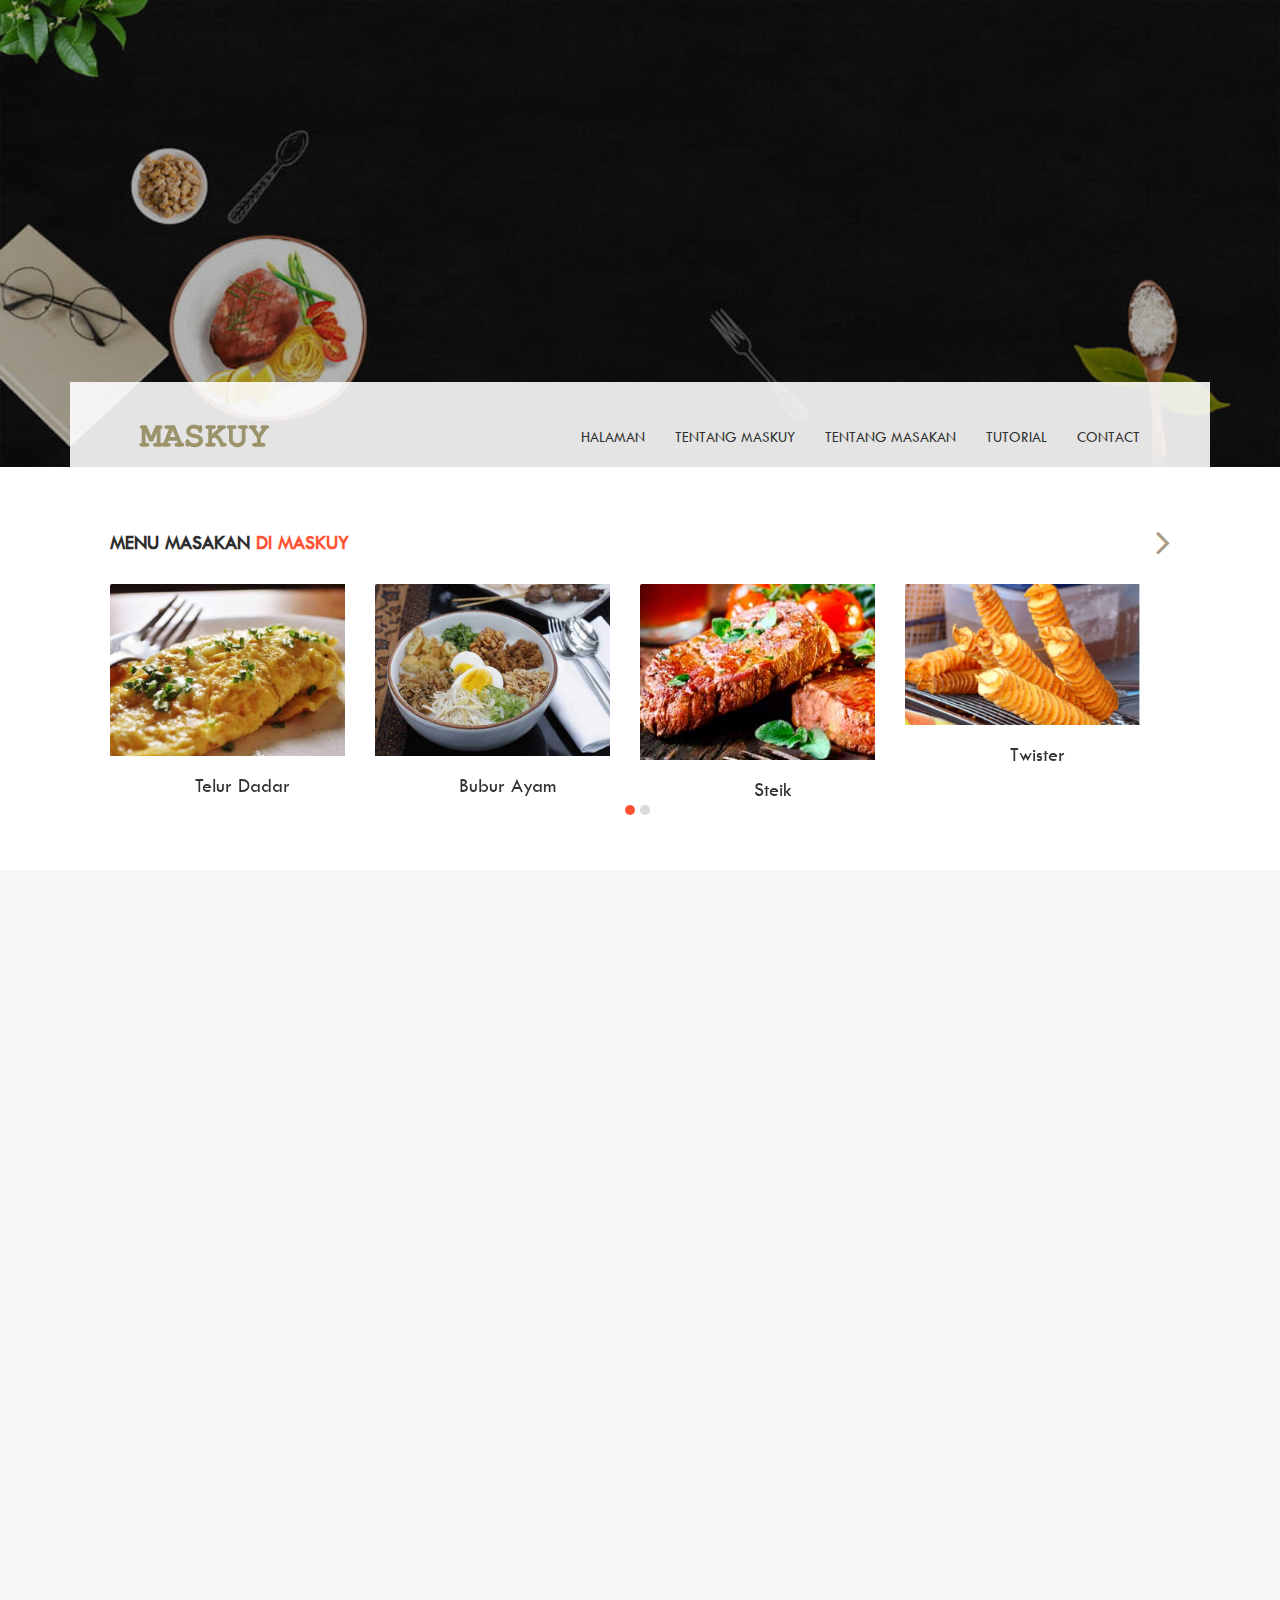
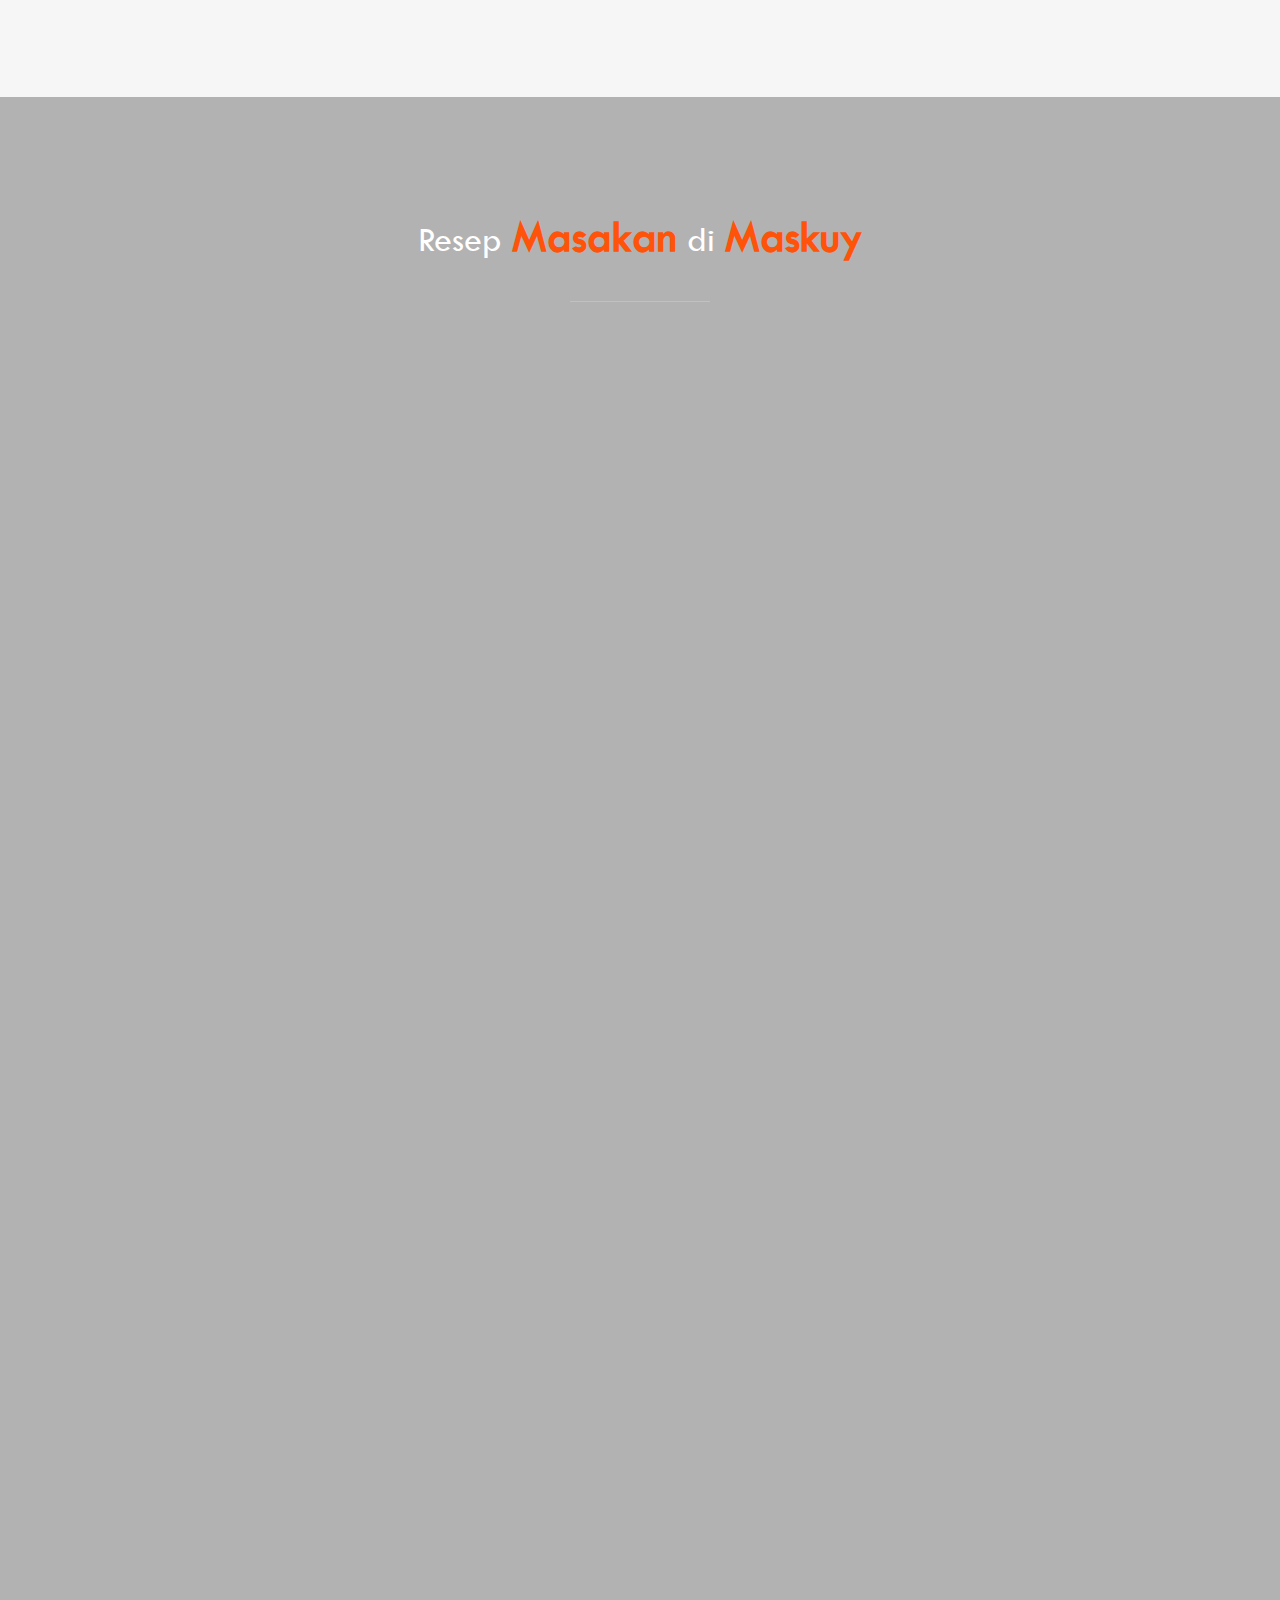
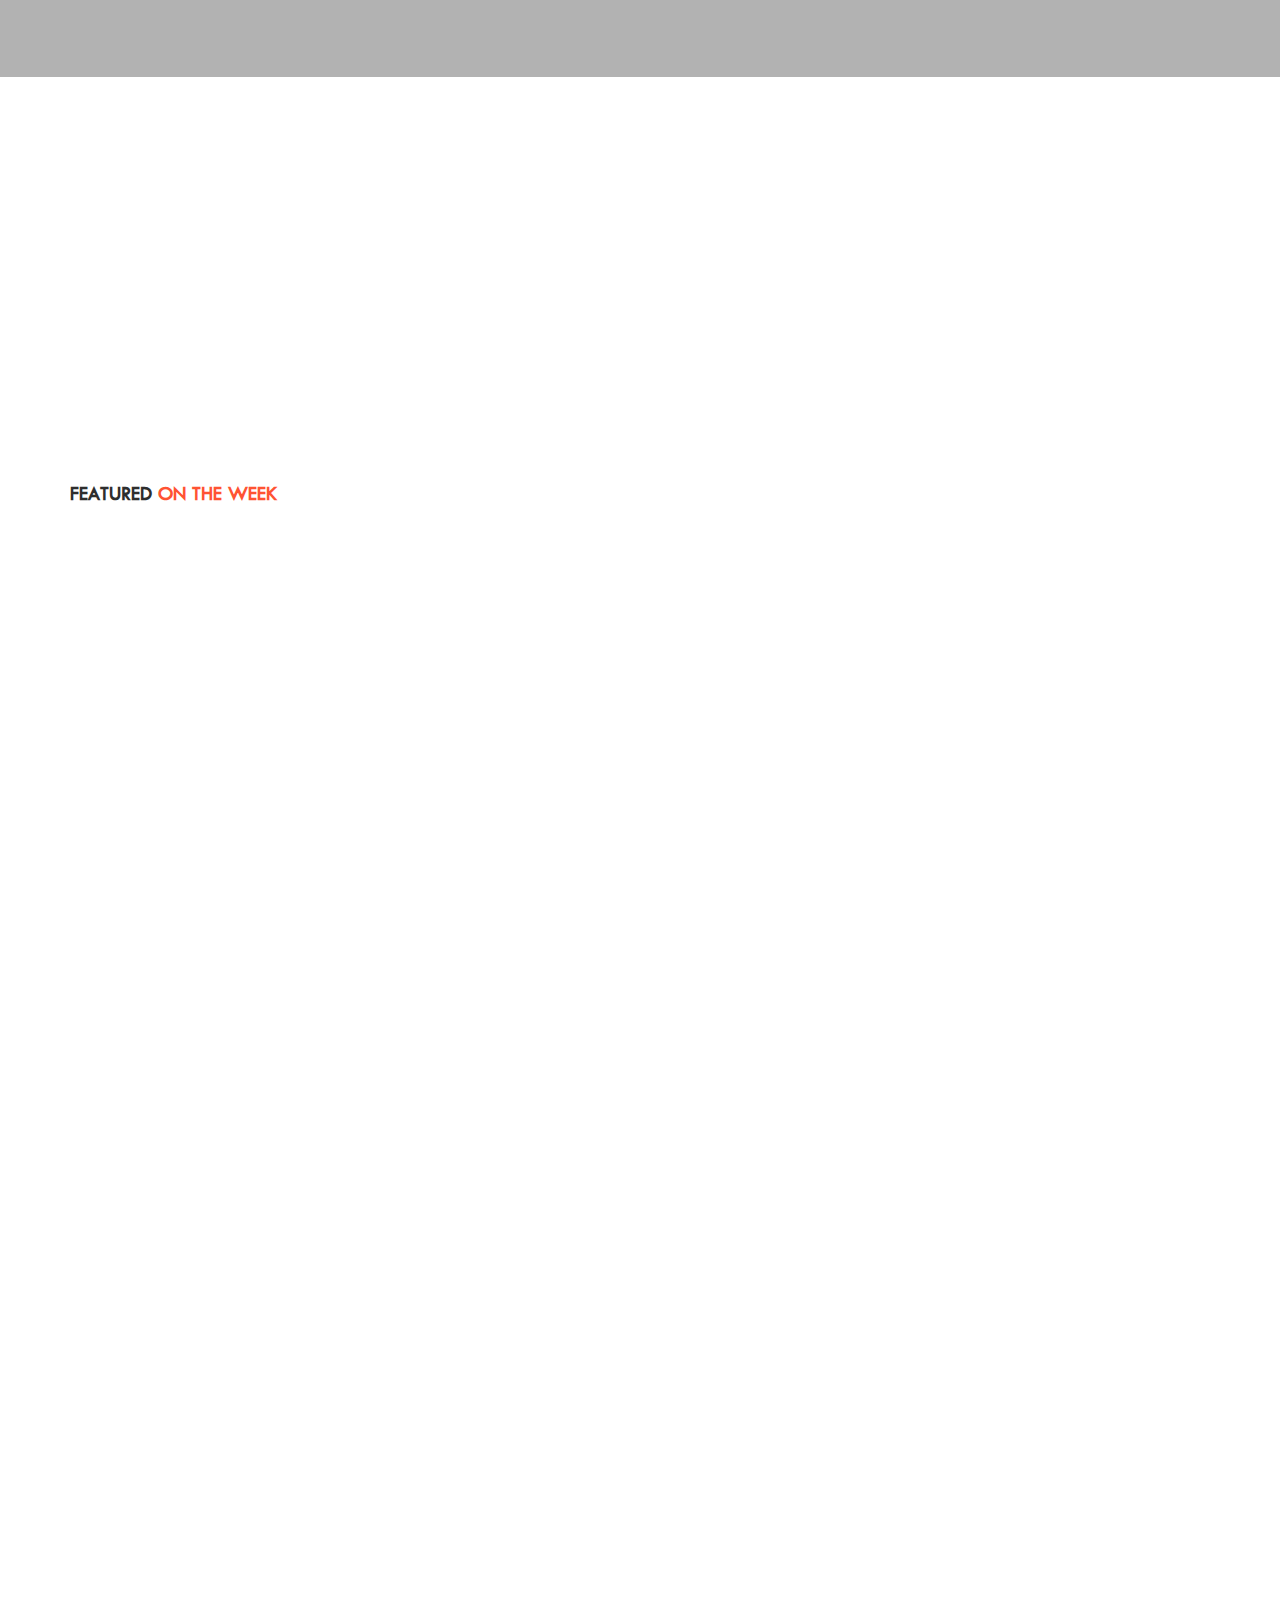
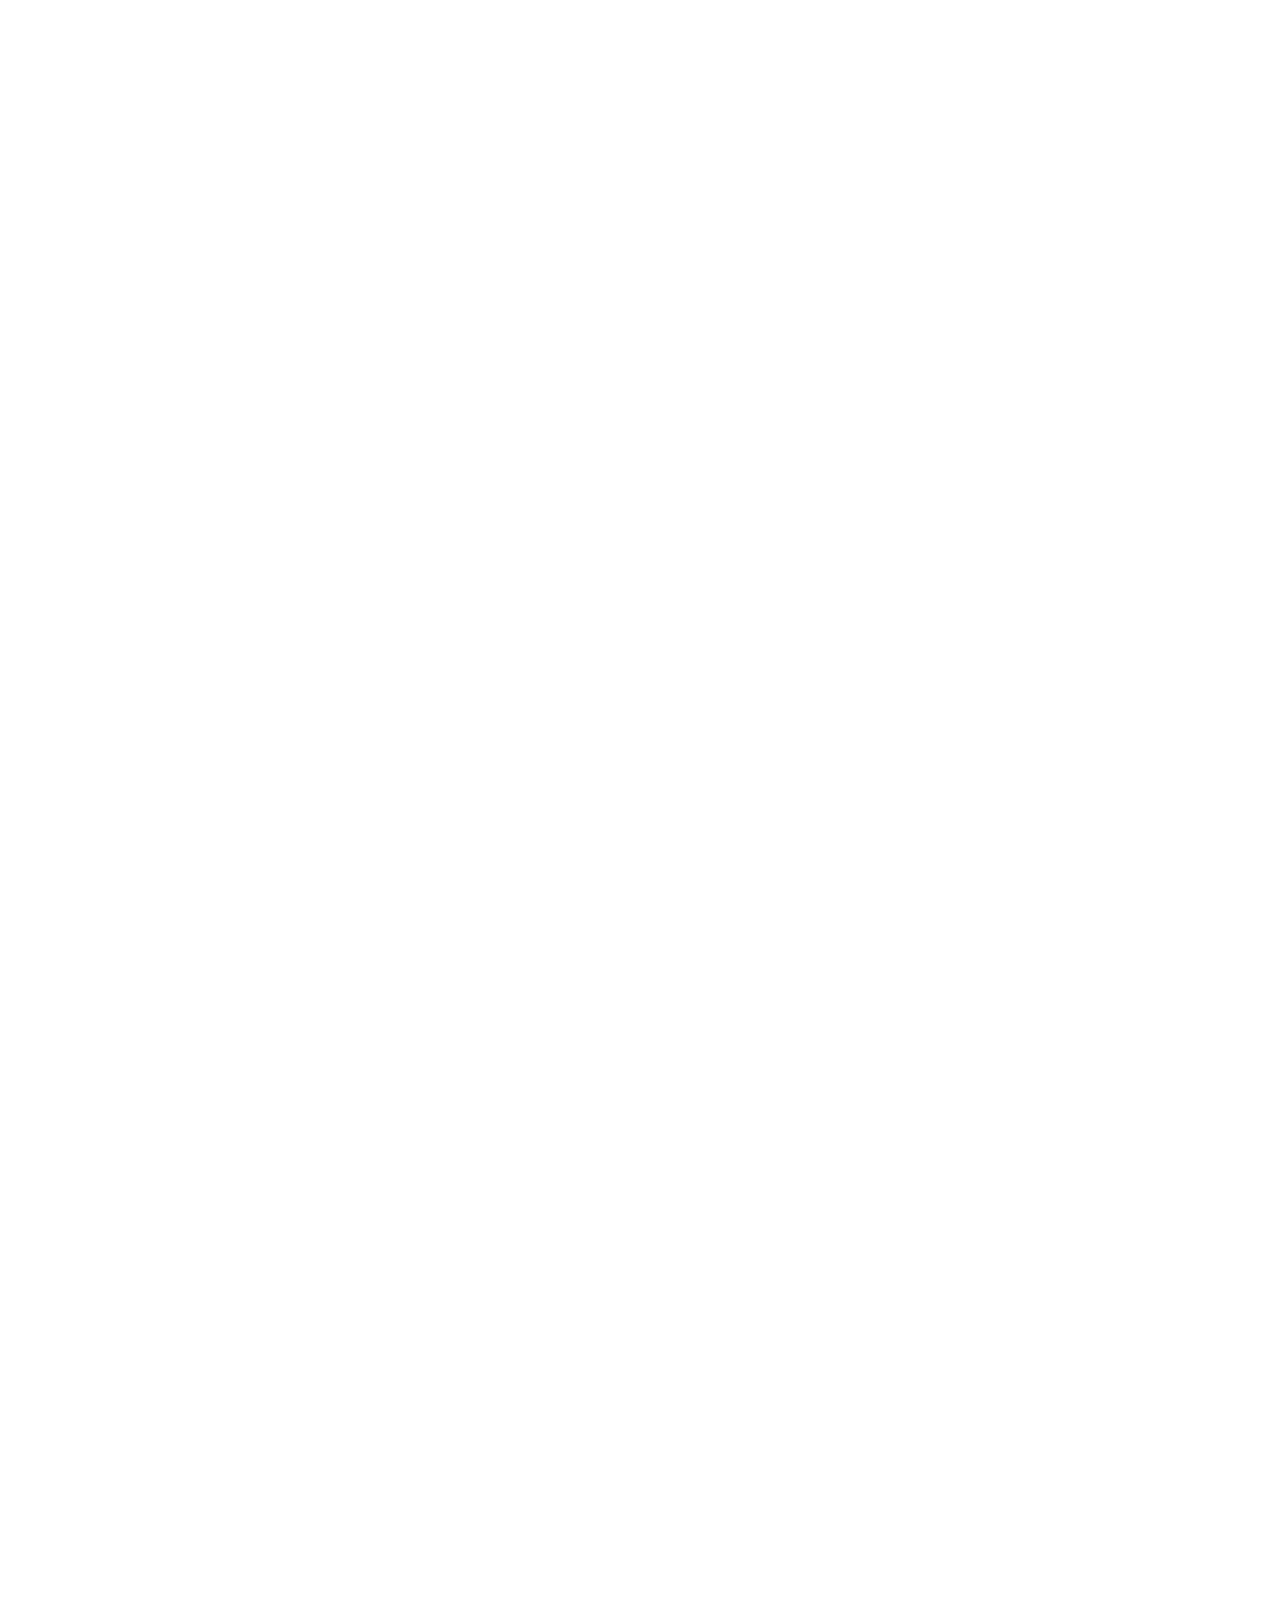
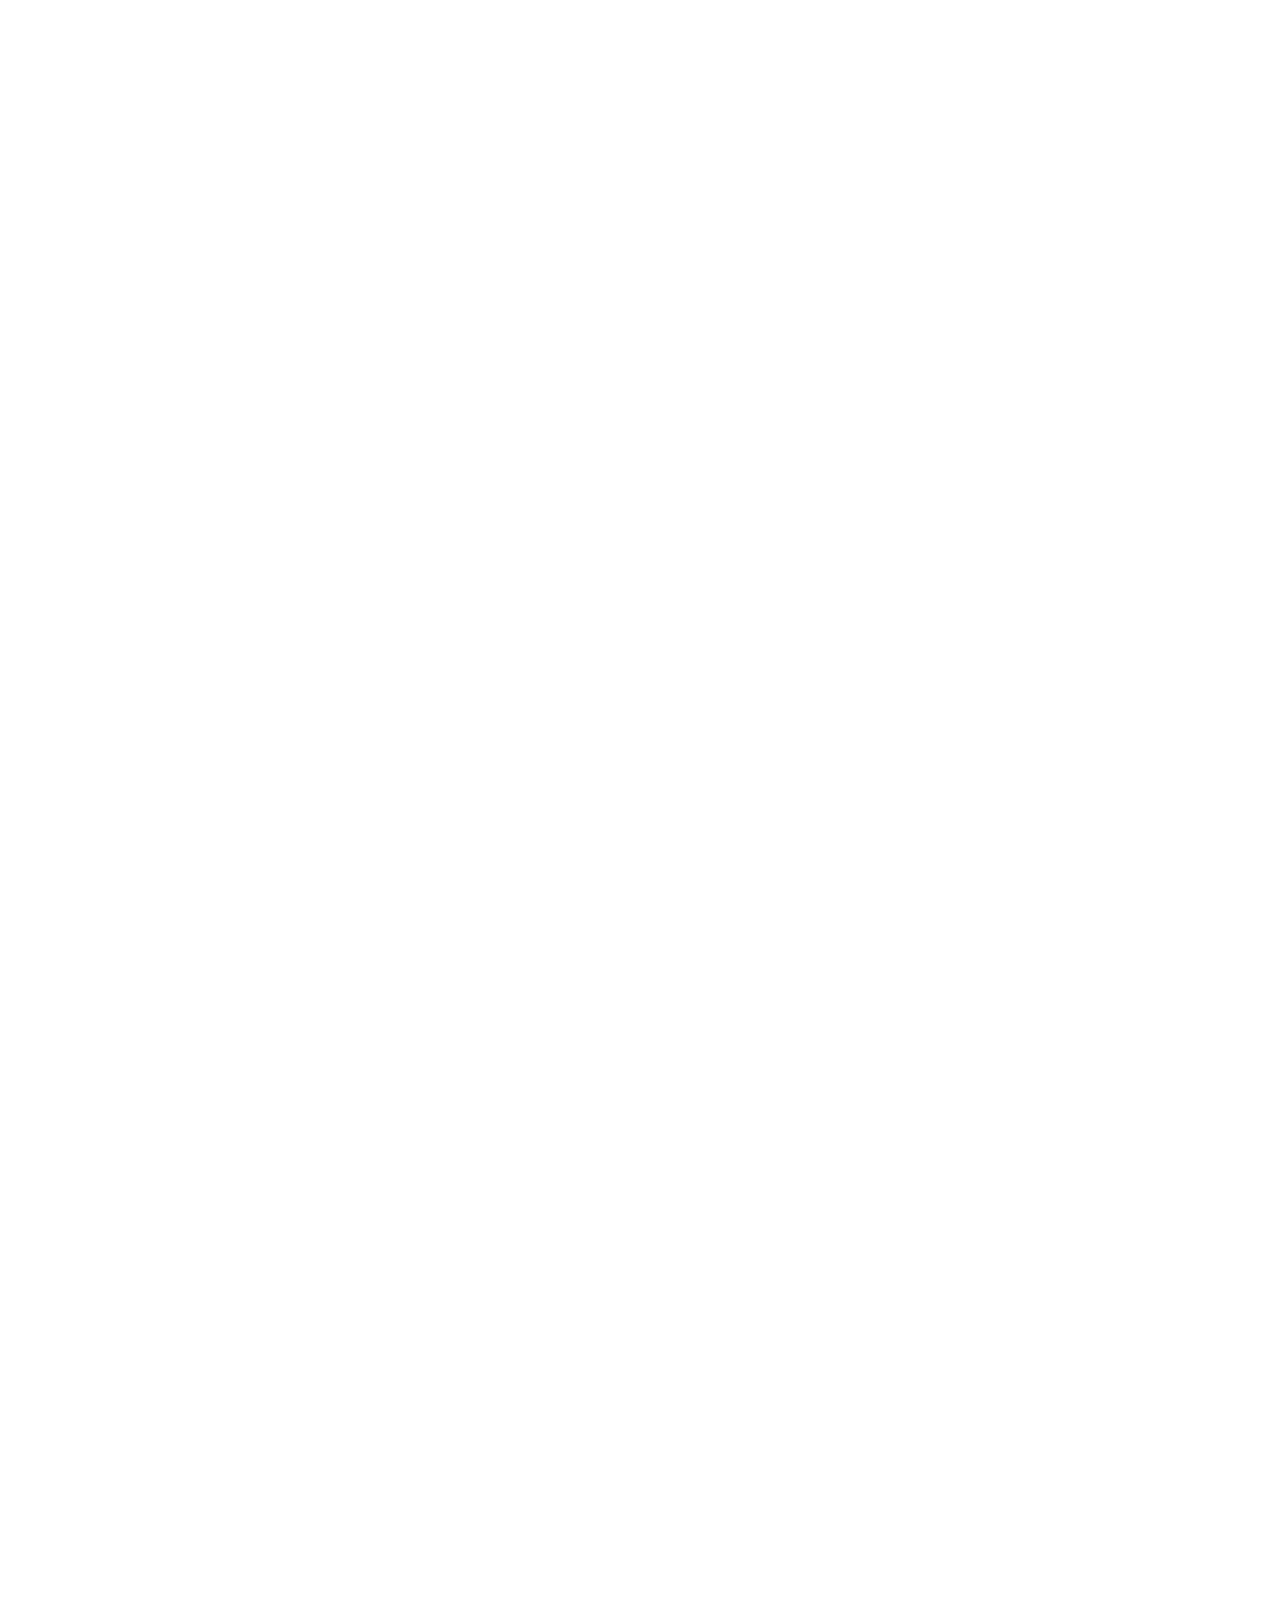
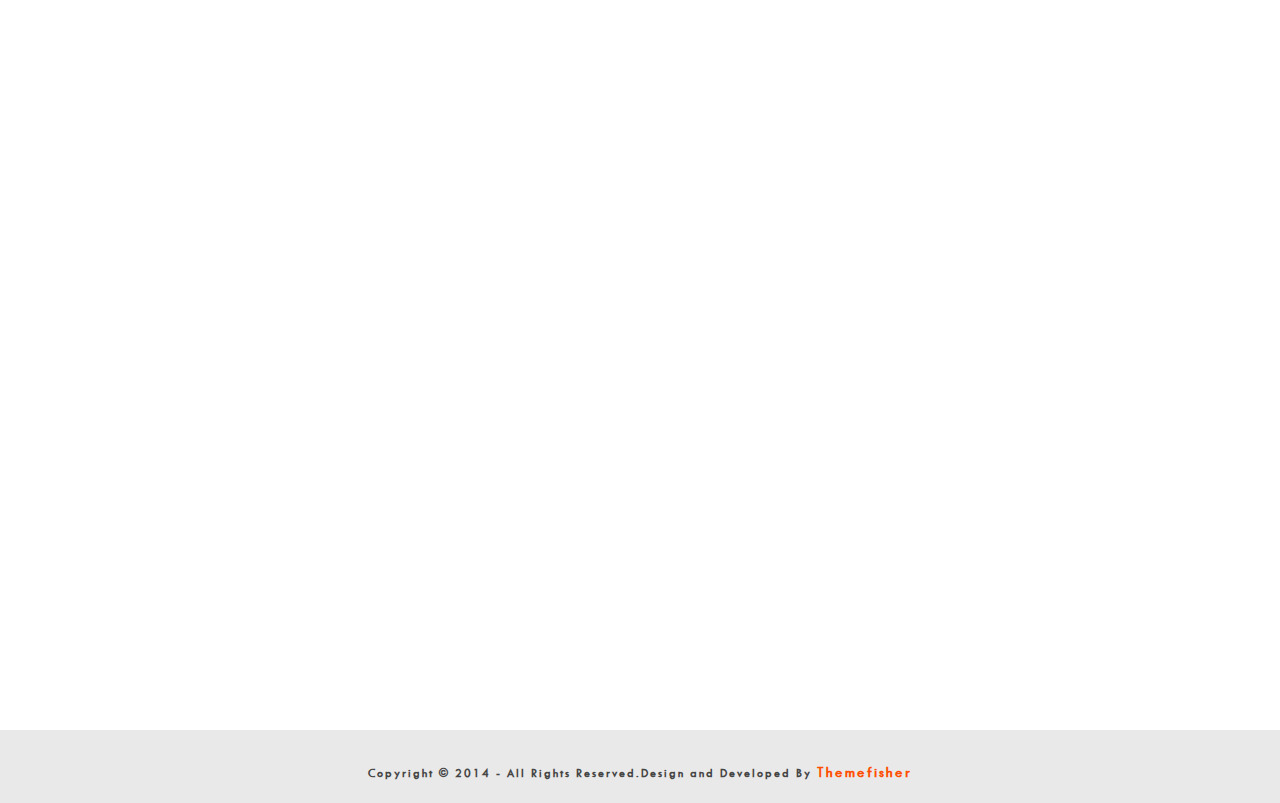
==== index.html @ 405653c4 "Rename home.html to index.html" ====
<!DOCTYPE html>
<html class="no-js">
	<head>
		<meta charset="utf-8">
		<meta http-equiv="X-UA-Compatible" content="IE=edge">
		<title>Restaurant One Page HTML5 Template</title>
		<meta name="description" content="">
		<meta name="viewport" content="width=device-width, initial-scale=1">
		<link rel="stylesheet" href="css/owl.carousel.css">
		<link rel="stylesheet" href="css/bootstrap.min.css">
		<link rel="stylesheet" href="css/font-awesome.min.css">
        <link rel="stylesheet" href="css/animate.min.css">

		<link rel="stylesheet" href="css/main.css">
		<link rel="stylesheet" href="css/responsive.css">
    <script src="js/vendor/modernizr-2.6.2.min.js"></script>
    <script>window.jQuery || document.write('<script src="js/vendor/jquery-1.10.2.min.js"><\/script>')</script>
    <script src="js/jquery.nav.js"></script>
    <script src="js/jquery.sticky.js"></script>
    <script src="js/bootstrap.min.js"></script>
    <script src="js/plugins.js"></script>
    <script src="js/wow.min.js"></script>
    <script src="js/main.js"></script>
	</head>
	<body>
    <section id="hero-area">
      <img class="img-responsive" src="images/layar.jpg" width="100%">
    </section>
	<nav id="navigation">
        <div class="container">
            <div class="row">
                <div class="col-md-12">
                    <div class="block">
                        <nav class="navbar navbar-default">
                          <div class="container-fluid">
                            <div class="navbar-header">
                              <button type="button" class="navbar-toggle collapsed" data-toggle="collapse" data-target="#bs-example-navbar-collapse-1">
                                <span class="sr-only">Toggle navigation</span>
                                <span class="icon-bar"></span>
                                <span class="icon-bar"></span>
                                <span class="icon-bar"></span>
                              </button>
                                  <a class="navbar-brand" href="#">
                                    <img src="images/logo.png" alt="Logo">
                                  </a>
                            </div>
                            <div class="collapse navbar-collapse" id="bs-example-navbar-collapse-1">
                              <ul class="nav navbar-nav navbar-right" id="top-nav">
                                <li><a href="#hero-area">Halaman</a></li>
                                <li><a href="#about-us">Tentang Maskuy</a></li>
                                <li><a href="#blog">Tentang Masakan</a></li>
                                <li><a href="#price">Tutorial</a></li>
                                <li><a href="#contact-us">Contact</a></li>
                              </ul>
                            </div>
                          </div>
                        </nav>
                    </div>
                </div>
            </div>
        </div>
	</nav>
    <section id="slider">
        <div class="container">
            <div class="row">
                <div class="col-md-12">
                    <div class="block wow fadeInUp" data-wow-duration="500ms" data-wow-delay="300ms">
                        <div class="title">
                            <h3>Menu Masakan <span>Di MASKUY</span></h3>
                        </div>
                        <div id="owl-example" class="owl-carousel">
                            <div>
                                <a href="telur/.html">
                                    <img class="img-responsive" src="images/blog/image-1.jpg">
                                </a>
                                <p style="font-size: 20px; ">Telur Dadar</p>
                            </div>
                            <div>
                                <a href="bubur.html">
                                    <img class="img-responsive" src="images/blog/image-2.jpg">
                                </a>
                                <p style="font-size: 20px; ">Bubur Ayam</p>
                            </div>
                            <div>
                                <a href="steik.html">
                                    <img class="img-responsive" src="images/blog/blog-img-3.jpg">
                                </a>
                                <p style="font-size: 20px; ">Steik</p>
                            </div>
                            <div>
                                <a href="twister.html">
                                    <img class="img-responsive" src="images/blog/image-4.jpeg" height="800px" width="10000px">
                                </a>
                                <p style="font-size: 20px;">Twister</p>
                            </div>
                            <div>
                                <a href="panekuk.html">
                                    <img class="img-responsive" src="images/blog/blog-img-5.jpg">
                                </a>
                                <p style="font-size: 20px;">Panekuk</p>
                            </div>
                            <div>
                                <a href="salad.html">
                                    <img class="img-responsive" src="images/blog/blog-img-6.jpg">
                                </a>
                                <p style="font-size: 20px;">Salad</p>
                            </div>
                        </div>
                    </div>
                </div>
            </div>
        </div>
    </section>
    <section id="about-us">
        <div class="container">
            <div class="row">
                <div class="col-md-12">
                    <div class="block">
                        <img class="wow fadeInUp" data-wow-duration="300ms" data-wow-delay="400ms" src="images/logos.png" alt="cooker-img" height="300px" width="300px">
                        <h1 class="heading wow fadeInUp" data-wow-duration="400ms" data-wow-delay="500ms" > <span>MASKUY</span> </br> Masak Kuy
                        </h1>
                        <p class="wow fadeInUp" data-wow-duration="300ms" data-wow-delay="600ms">Aneka macam ide resep masakan dan makanan yang simpel tersaji disini untuk memberi panduan dan mempermudah dalam menentukan hidangan lezat</br> Berbagai resep pilihan dari resep praktis, makanan anak, makanan tradisional hingga international. Ada juga pilihan resep berdasarkan jenis bahan baku.</br>Tak perlu bingung karena menu masakan sehari-hari itu-itu saja! Dapatkan inspirasi resep masakan untuk keluarga tercinta bersama Kreasi Sasa! Dapatkan Resepnya!</p>
                    </div>
                </div>
            </div>
        </div>
    </section>
    <section id="blog">
        <div class="container">
            <div class="row">
                <div class="col-md-12">
                    <div class="block">
                        <a href="menu.html">
                        	<h1 class="heading">Resep <span>Masakan</span> di <span>Maskuy</span></h1>
                        </a>
                        <ul>
                            <li class="wow fadeInLeft" data-wow-duration="300ms" data-wow-delay="300ms">
                                <div class="blog-img">
                                    <a href="telur.html"><img src="images/blog/image-1.jpg" alt="blog-img" height="293px" width="220px"></a>
                                </div>
                                <div class="content-right">
                                    <h3>Telur Dadar</h3>
                                    <p>Telur dadar atau omelet adalah variasi hidangan telur goreng yang disiapkan dengan cara mengocok telur dan menggorengnya dengan minyak goreng atau mentega panas di sebuah wajan.</p>
                                </div>
                            </li>
                            <li class="wow fadeInLeft" data-wow-duration="300ms" data-wow-delay="400ms" >
                                <div class="blog-img">
                                    <a href="bubur.html">
                                    	<img src="images/blog/image-2.jpg" alt="blog-img" height="293px" width="220px">
                                    </a>
                                </div>
                                <div class="content-right">
                                    <h3>Bubur Ayam</h3>
                                    <p>Bubur ayam adalah salah satu jenis makanan bubur dari Indonesia. Bubur nasi adalah beras yang dimasak dengan air yang banyak sehingga memiliki tekstur yang lembut dan berair. Bubur biasanya disajikan dalam suhu panas atau hangat.</p>
                                </div>
                            </li>
                            <li class="wow fadeInLeft" data-wow-duration="300ms" data-wow-delay="500ms">
                                <div class="content-left">
                                    <h3>Steik</h3>
                                    <p>Steik adalah sepotong besar daging, biasanya daging sapi. Daging merah, dada ayam dan ikan sering kali dipotong menjadi steik. Kebanyakan steik dipotong tegak lurus dengan serat otot, menambah kelegitan daging. Steik biasanya dimasak dengan dipanggang, meskipun dapat digoreng atau di-"broil".</p>
                                </div>
                                <div class="blog-img-2">
                                    <a href="steik.html">
                                    	<img src="images/blog/blog-img-3.jpg" alt="blog-img">
                                    </a>
                                </div>
                            </li>
                            <li class="wow fadeInLeft" data-wow-duration="300ms" data-wow-delay="600ms">
                                <div class="content-left">
                                    <h3>Twister</h3>
                                    <p>Twister merupakan makanan olahan kentang yang kini juga sudah begitu mudah ditemukan di Indonesia.Twister memang dibuat dengan menggunakan mesin ulir khusus, sehingga irisan kentang spiral yang dihasilkan bisa memiliki ketebalan yang sama dan matang serentak ketika digoreng.</p>
                                </div>
                                <div class="blog-img-2">
                                    <a href="twister.html">
                                    	<img src="images/blog/image-4.jpeg" alt="blog-img" >
                                    </a>
                                </div>
                            </li>
                            <li class="wow fadeInLeft" data-wow-duration="300ms" data-wow-delay="500ms">
                                <div class="blog-img">
                                    <a href="panekuk.html">
                                    	<img src="images/blog/blog-img-5.jpg" alt="blog-img">
                                    </a>
                                </div>
                                <div class="content-left">
                                    <h3>Panekuk</h3>
                                    <p>Panekuk adalah kue dadar yang dibuat dari bahan sederhana. Bahan-bahan dicampur dengan air membentuk adonan kental yang digoreng di atas wajan datar yang diolesi sedikit minyak. Setelah matang, panekuk bisa dihidangkan sewaktu masih hangat atau setelah dingin.</p>
                                </div>
                            </li>
                            <li class="wow fadeInLeft" data-wow-duration="300ms" data-wow-delay="800ms">
                                <div class="blog-img">
                                    <a href="salad.html">
                                    	<img src="images/blog/blog-img-6.jpg" alt="blog-img">
                                    </a>
                                </div>
                                <div class="content-left">
                                    <h3>Salad Sayur</h3>
                                    <p>Salad sayuran adalah makanan yang terdiri dari berbagai macam sayuran yang dicampur dengan minyak zaitun atau mayonaise. Makanan yang menyehatkan, banyak serat, kaya nutrisi, rendah kalori yang baik untuk tubuh. Salad sayuran terkenal di kalangan orang-orang vegetarian.</p>
                                </div>
                            </li>
                        </ul>
                    </div>
                </div>
            </div>
        </div>
    </section>
    <section id="price">
        <div class="container">
            <div class="row">
                <div class="col-md-12">
                    <div class="block">
                        <a href="menu.html">
                            <h1 class="heading wow fadeInUp" data-wow-duration="300ms" data-wow-delay="300ms">Cara <span>MASAK</span> di <span>MASKUY</span></h1>
                        </a>
                        <p class="wow fadeInUp" data-wow-duration="300ms" data-wow-delay="400ms">Lorem ipsum dolor sit amet, consectetur adipiscing elit, sed do eiusmod tempor incididunt ut labore et dolore magna aliqua. Ut enim ad minim veniam, quis nostrud exercitation ullamco </p>
                        <div class="pricing-list">
                            <div class="title">
                                <h3>Featured <span>on the week</span></h3>
                            </div>
                            <ul>
                                <li class="wow fadeInUp" data-wow-duration="300ms" data-wow-delay="300ms">
                                    <div class="item">
                                        <div class="item-title">
                                           	<a href="telur.html">
                                           		 <h2>Cara Mudah Masak Telur Dadar</h2>
                                           	</a>
                                            <div class="border-bottom"></div><br>
                                            <iframe width="560" height="315" src="https://www.youtube.com/embed/Hh0eXBNhYPM" frameborder="0" allow="accelerometer; autoplay; clipboard-write; encrypted-media; gyroscope; picture-in-picture" allowfullscreen></iframe>
                                        </div>
                                        <p>Bahan-bahan :<br>
											2 butir telor.<br>
											Bawang merah.<br>
											Bawang putih.<br>
											Cabe merah.<br>
											Daun bawang.<br>
											Garam.</p></p>
                                    </div>
                                </li>
                                <li class="wow fadeInUp" data-wow-duration="300ms" data-wow-delay="400ms">
                                    <div class="item">
                                        <div class="item-title">
                                            <a href="steik.html">
                                            	<h2>Cara Memasak Steik di Rumah</h2>
                                            </a>
                                            <div class="border-bottom"></div>
                                            <br></br>
                                            <iframe width="560" height="315" src="https://www.youtube.com/embed/d-RCSr15N6M" frameborder="0" allow="accelerometer; autoplay; clipboard-write; encrypted-media; gyroscope; picture-in-picture" allowfullscreen></iframe>
                                        </div>
                                        <p>Bahan bahan yang dibutuhkan :<br>
											Daging sapi segar<br>
											Bawang putih<br>
											Garam<br>
											Merica / Lada<br>
											Ketumbar<br>
											Butter</p>
                                    </div>
                                </li>
                                <li class="wow fadeInUp" data-wow-duration="300ms" data-wow-delay="500ms">
                                    <div class="item">
                                        <div class="item-title">
                                            <a href="bubur.html">
                                            	<h2>Cara Masak Bubur Ayam</h2>
                                            </a>
                                            <div class="border-bottom"></div>
                                            <br>
                                            <iframe width="560" height="315" src="https://www.youtube.com/embed/3kOJmbpcNvM" frameborder="0" allow="accelerometer; autoplay; clipboard-write; encrypted-media; gyroscope; picture-in-picture" allowfullscreen></iframe>
                                        </div>
                                        <p>Bahan utama : <br>
                                        	- 300gr ayam<br>
                                        	- Tulang ayam secukupnya untuk kaldu<br>
                                        	<br>
                                        	Bahan bumbu halus : <br>
                                        	- 3 siung bawang putih<br>
                                        	- 7 siung bawang merah<br>
                                        	- 3 kemiri<br>
                                        	- 1 ruas jari kunyit<br>
                                        	- 1/2 sdt ketumbar<br>
                                        	- 1/4 sdt parutan piji pala<br>
                                        	- 1/2 sdt merica bubuk<br>
                                        	<br>
                                        	Bahan bubur :<br>
                                        	- 250gr beras pera<br>
                                        	- 3,5 liter air<br>
                                        	- 2 lembar daun salam<br>
                                        	- Tambahan air 800ml<br>
                                        	<br>
                                        	Selamat mencoba di rumah ya teman-teman. Sampai jumpa di resep Dapur Adis selanjutnya.. Dadaaa.. :)</p>
                                    </div>
                                </li>
                                <li class="wow fadeInUp" data-wow-duration="300ms" data-wow-delay="600ms">
                                    <div class="item">
                                        <div class="item-title">
                                            <a href="twister.html">
                                            	<h2>Cara Mudah Membuat Twister</h2>
                                            </a>
                                            <div class="border-bottom"></div><br>
                                            <iframe width="560" height="315" src="https://www.youtube.com/embed/WpnSyApo3II" frameborder="0" allow="accelerometer; autoplay; clipboard-write; encrypted-media; gyroscope; picture-in-picture" allowfullscreen></iframe>
                                        </div>
                                        <p>Bahan-bahan:<br>
                                        	- kentang ukuran sedang <br>
                                        	- tusuk sate ukuran sedang<br>
                                        	- adonan tepung bumbu (bisa buat 8 buah kentang)<br>
                                        	- 3 sdm tepung terigu protein sedang<br>
                                        	- 2 sdm tepung maizena<br>
                                        	- 1/2 sdt bawang putih bubuk<br>
                                        	- garam dan gula sesuai selera<br>
                                        	- air secukupnya<br>
                                        	<br>
                                        	Pelengkap:<br>
                                        	- Saus sambal <br>
                                        	- Mayonaise<br>
                                    		- Cabe bubuk</p>
                                    </div>
                               </li>
                                <li class="wow fadeInUp" data-wow-duration="300ms" data-wow-delay="700ms">
                                    <div class="item">
                                        <div class="item-title">
                                            <a href="panekuk.html">
                                            	<h2>Cara Mudah Masak Panekuk</h2>
                                            </a>
                                            <div class="border-bottom"></div><br>
                                            <iframe width="560" height="315" src="https://www.youtube.com/embed/RHtyEcyRT4c" frameborder="0" allow="accelerometer; autoplay; clipboard-write; encrypted-media; gyroscope; picture-in-picture" allowfullscreen></iframe>
                                        </div>
                                        <p>Bahan-bahan:<br>
                                        	- 2butir telur <br>
                                        	- 10gr/4sdm gula pasir <br>
                                        	- 1sdm madu(boleh di skip) <br>
                                        	- 1saset susu bubuk(27gr) boleh di skip<br>
                                        	- 110gr/8-9sdm tepung terigu <br>
                                        	- 1/2sdt baking powder <br>
                                        	- 50ml susu cair (boleh pake susu full cream ataw 1sdm SKM yang diberi air hingga 50ml)<br> 
                                        	<br>
                                        	Selamat mencoba dn kunjungi video lainya di chanel aq ini yh terimakasih </p>
                                    </div>
                                </li>
                                <li class="wow fadeInUp" data-wow-duration="300ms" data-wow-delay="800ms">
                                    <div class="item">
                                        <div class="item-title">
                                            <a href="salad.html">
                                            	<h2>Resep Salad Termudah</h2>
                                            </a>
                                            <div class="border-bottom"></div><br>
                                            <iframe width="560" height="315" src="https://www.youtube.com/embed/U_lF_I-oOuk" frameborder="0" allow="accelerometer; autoplay; clipboard-write; encrypted-media; gyroscope; picture-in-picture" allowfullscreen></iframe>
                                        </div>
                                        <p>BAHAN UNTUK 2 PORSI:<br>
                                        	- 2 BABY COS LETTUCE / 1 ROMAINE LETTUCE<br>
                                        	- 2 BOILED EGG ( 5 MINUTES )<br>
                                        	- 1 CHICKEN BREAST / DADA AYAM<br>
                                        	- 100 GRAM TAHU<br>
                                        	- 100 GRAM TEMPE<br>
                                        	- MINYAK SAYUR UNTUK MENGGORENG AYAM<br>
                                    		- CAESAR DRESSING BELI JADI.</p>
                                    </div>
                                </li>
                            </ul>
                        </div>
                    </div>
                </div>
            </div>
        </div>
    </section>
    <section id="contact-us">
        <div class="container">
            <div class="row">
                <div class="col-md-12">
                    <div class="block">
                        <h1 class="heading wow fadeInUp" data-wow-duration="500ms" data-wow-delay="300ms"> <span>CONTACT US</span></h1>
                        <h3 class="title wow fadeInLeft" data-wow-duration="500ms" data-wow-delay="300ms">Sign Up for <span>Email Alerts</span> </h3>
                        <form>
                            <div class="form-group wow fadeInDown" data-wow-duration="500ms" data-wow-delay="600ms">
                                <input type="email" class="form-control" id="exampleInputEmail1" placeholder="Write your full name here...">
                            </div>
                            <div class="form-group wow fadeInDown" data-wow-duration="500ms" data-wow-delay="800ms">
                                <input type="text" class="form-control" placeholder="Write your email address here...">
                            </div>
                            <div class="form-group wow fadeInDown" data-wow-duration="500ms" data-wow-delay="1000ms">
                                <textarea class="form-control" rows="3" placeholder="Write your message here..."></textarea>
                            </div>
                        </form>
                        <a class="btn btn-default wow bounceIn" data-wow-duration="500ms" data-wow-delay="1300ms" href="#" role="button">send your message</a>
                    </div>
                </div>
            </div>
        </div>
    </section>
    <section id="footer">
        <div class="container">
            <div class="row">
                <div class="col-md-4">
                    <div class="block wow fadeInLeft"  data-wow-delay="200ms">
                        <h3>CONTACT <span>INFO</span></h3>
                        <div class="info">
                            <ul>
                                <li>
                                  <h4><i class="fa fa-phone"></i>Telefone</h4>
                                  <p>+628349183038</p>
                                    
                                </li>
                                <li>
                                  <h4><i class="fa fa-map-marker"></i>Address</h4>
                                  <p>Jl. Ringroad Selatan, Kragilan, Tamanan, Kec. Banguntapan, Bantul, Daerah Istimewa Yogyakarta 55191</p>
                                </li>
                                <li>
                                  <h4><i class="fa fa-envelope"></i>E mail</h4>
                                  <p>Maskuy@gmail.com</p>
                                  
                                </li>
                            </ul>
                        </div>
                    </div>
                </div>
                
                <div class="col-md-4">
                    <div class="block wow fadeInLeft"  data-wow-delay="1100ms">
                        <div class="gallary">
                            <h3>PHOTO <span>Terbaru</span></h3>
                            <ul>
                                <li>
                                    <a href="#"><img src="images/photo/photo-1.jpg" alt=""></a>
                                </li>
                                <li>
                                    <a href="#"><img src="images/photo/photo-2.jpg" alt=""></a>
                                </li>
                                <li>
                                    <a href="#"><img src="images/photo/photo-3.jpg" alt=""></a>
                                </li>
                                <li>
                                    <a href="#"><img src="images/photo/photo-4.jpg" alt=""></a>
                                </li>
                            </ul>
                        </div>
                        <div class="social-media-link">
                            <h3>Follow <span>US</span></h3>
                            <ul>
                                <li>
                                    <a href="#">
                                        <i class="fa fa-twitter"></i>
                                    </a>
                                </li>
                                <li>
                                    <a href="#">
                                        <i class="fa fa-facebook"></i>
                                    </a>
                                </li>
                                <li>
                                    <a href="#">
                                        <i class="fa fa-dribbble"></i>
                                    </a>
                                </li>
                                <li>
                                    <a href="#">
                                        <i class="fa fa-behance"></i>
                                    </a>
                                </li>
                            </ul>
                        </div>
                    </div>
                </div>
            </div>
        </div>
    </section>
    <footer id="footer-bottom">
        <div class="container">
            <div class="row">
                <div class="col-md-12 col-sm-12">
                    <div class="block">
                        <p>Copyright &copy; 2014 - All Rights Reserved.Design and Developed By <a href="http://www.themefisher.com">Themefisher</a></p>
                    </div>
                </div>
            </div>
        </div>
    </footer>
	</body>
</html>
---- css/main.css ----
/* var text-decoration */
@font-face {
  font-family: myfont;
  src: url(../fonts/ufonts.com_tw-cen-mt.ttf);
}
/*--
    Common Css
--*/
body {
  font-family: myfont;
  font-size: 14px;
  font-weight: 400;
}
h1,
h2,
h3,
h4,
h5,
h6 {
  margin: 0px;
  font-family: myfont;
}
h1 {
  font-size: 36px;
}
h2 {
  font-size: 24px;
  font-weight: 500;
}
h3 {
  font-size: 20px;
  font-weight: 600;
}
p {
  font-size: 14px;
  font-weight: 400;
  line-height: 20px;
  margin: 0px;
  font-family: myfont;
}
ul {
  padding: 0;
  margin: 0;
  list-style: none;
}
a,
a:active,
a:focus,
a:active {
  text-decoration: none !important;
  font-size: 15px;
}
/*============== Mixins style start ================*/
.overlay-effect {
  content: "";
  position: absolute;
  left: 0;
  right: 0;
  bottom: 0;
  top: 0;
  width: 100%;
  height: 100%;
  background: url("../images/overlay-pattern.png") #000000;
  opacity: 0.3;
}
/*--
    custom heading Start
--*/
.heading {
  text-align: center;
  font-weight: 500;
  color: #2E2E2E;
  padding: 40px 0px;
  position: relative;
}
.heading span {
  font-size: 45px;
  color: #ff530a;
  font-weight: 600;
}
.heading:before {
  content: "";
  position: absolute;
  left: 50%;
  bottom: 0;
  width: 140px;
  height: 1px;
  background: #C8C1B3;
  margin-left: -70px;
}
/*--
    custom heading Start
--*/
.title {
  color: #2E2E2E;
  text-transform: uppercase;
  padding: 30px 0px;
}
.title span {
  color: #FF5333;
}
.before-border {
  content: "";
  position: absolute;
  left: 50%;
  bottom: 0;
  width: 140px;
  height: 1px;
  background: #C8C1B3;
  margin-left: -70px;
}
/*--
    transition custom style
--*/
.transition {
  -webkit-transition: .3s all;
  -o-transition: .3s all;
  transition: .3s all;
}
/*============== Mixins style close ================*/
/*--
    header-img start Start
--*/
#hero-area {
  position: relative;
  width: 100%;
}
#hero-area:before {
  content: "";
  position: absolute;
  left: 0;
  right: 0;
  bottom: 0;
  top: 0;
  width: 100%;
  height: 100%;
  background: url("../images/overlay-pattern.png") #000000;
  opacity: 0.3;
}
/*--
    nav Start
--*/
nav {
  z-index: 99999;
  width: 100%;
}
nav .block {
  margin-top: -85px;
  background: #fff;
  padding: 25px 40px;
  background: rgba(255, 255, 255, 0.89);
}
nav .block .navbar-default {
  border: none;
  border-radius: 0px;
  margin-bottom: 0;
  background: none;
}
nav .block .navbar-default .navbar-brand {
  padding-left: 0px;
}
nav .block .navbar-default .navbar-nav {
  padding-top: 10px;
}
nav .block .navbar-default .navbar-nav > li > a {
  color: #2E2E2E;
  padding: 10px 0px;
  margin: 0px 15px;
  font-size: 15px;
  text-transform: uppercase;
}
nav .block .navbar-default .navbar-nav > li > a:before {
  background-color: transparent;
  content: "";
  position: absolute;
  left: 0;
  bottom: 0;
  display: block;
  height: 2px;
  -webkit-transition: .3s all;
  -o-transition: .3s all;
  transition: .3s all;
  width: 0;
}
nav .block .navbar-default .navbar-nav > li > a:hover:before {
  background-color: #e94c3d;
  content: "";
  width: 100%;
}
nav .block .navbar-default .navbar-nav > li.current > a {
  color: #2E2E2E;
  padding: 10px 0px;
  margin: 0px 15px;
}
nav .block .navbar-default .navbar-nav > li.current > a:before {
  background-color: transparent;
  content: "";
  position: absolute;
  left: 0;
  bottom: 0;
  display: block;
  height: 2px;
  -webkit-transition: .3s all;
  -o-transition: .3s all;
  transition: .3s all;
  width: 100%;
  background-color: #e94c3d;
}
nav .block .navbar-default .navbar-nav > .active > a,
nav .block .navbar-default .navbar-nav > .active > a:focus,
nav .block .navbar-default .navbar-nav > .active > a:hover {
  background: none;
}
nav .block .navbar-default .navbar-nav > .active > a:before,
nav .block .navbar-default .navbar-nav > .active > a:focus:before,
nav .block .navbar-default .navbar-nav > .active > a:hover:before {
  content: "";
  position: absolute;
  bottom: 0px;
  width: 100%;
  height: 2px;
  background: #FF5333;
}
/*--
    slider Start
--*/
#slider {
  padding: 50px 0px;
}
#slider .block {
  padding: 0px 40px;
}
#slider .block .title {
  padding: 0px ;
}
#slider .block .owl-carousel {
  padding-top: 30px;
  position: relative;
  text-align: center;
}

#slider .block .owl-carousel img {
  padding-right: 30px;
  border-radius: 2px;
  padding-bottom: 20px;
}
#slider .block .owl-carousel .owl-pagination .active {
  background: #FF5333;
}
#slider .block .owl-carousel .owl-pagination div {
  background: #DADADA;
  border-radius: 100%;
  display: inline-block;
  height: 10px;
  margin-right: 5px;
  width: 10px;
}
#slider .block .owl-carousel .owl-buttons {
  position: absolute;
  right: 0;
  top: -40px;
  font-size: 40px;
  color: #AA9D84;
}
/*--
    about-us Start
--*/
#about-us {
  padding: 100px 0px;
  background: #F6F6F6;
}
#about-us .block {
  text-align: center;
}
#about-us .block p {
  color: #959595;
  font-size: 16px;
  line-height: 26px;
  padding: 40px 0px;
}
/*--
    blog Start
--*/
#blog {
  padding-top: 75px;
  padding-bottom: 100px;
  background: url("../images/blog/blog-bg.jpg");
  background-repeat: no-repeat;
  background-size: cover;
  background-attachment: fixed;
  position: relative;
}
#blog:before {
  content: "";
  position: absolute;
  left: 0;
  right: 0;
  bottom: 0;
  top: 0;
  width: 100%;
  height: 100%;
  background: url("../images/overlay-pattern.png") #000000;
  opacity: 0.3;
}
#blog .block .heading {
  color: #fff;
}
#blog .block ul {
  padding-top: 40px;
}
#blog .block ul li {
  overflow: hidden;
  width: 50%;
  float: left;
  background: #fff;
  text-align: center;
  color: #959595;
  transform: 1s;
}
#blog .block ul li:hover img {
  transform: scale(1.2) rotate(10deg);
}
#blog .block ul li h3 {
  color: #323232;
  padding: 0px 40px 20px;
  line-height: 26px;
  position: relative;
}
#blog .block ul li h3:before {
  content: "";
  position: absolute;
  left: 50%;
  bottom: 0;
  width: 90px;
  height: 1px;
  background: #CBC4B5;
  margin-left: -45px;
}
#blog .block ul li p {
  padding-top: 25px;
}
#blog .block ul li .blog-img {
  float: left;
  width: 50%;
  height: 100%;
  background: red;
  overflow: hidden;
}
#blog .block ul li .blog-img img {
  -webkit-transition: all 0.8s ease-out;
  -o-transition: all 0.8s ease-out;
  transition: all 0.8s ease-out;
}
#blog .block ul li .blog-img-2 {
  width: 50%;
  float: right;
  overflow: hidden;
}
#blog .block ul li .blog-img-2 img {
  -webkit-transition: all 0.8s ease-out;
  -o-transition: all 0.8s ease-out;
  transition: all 0.8s ease-out;
  width: 100%;
}
#blog .block ul li .content-right {
  padding: 40px 35px 23px;
  font-size: 16px;
  line-height: 26px;
  float: right;
  width: 50%;
  height: 100%;
  position: relative;
}
#blog .block ul li .content-right:after {
  content: "";
  position: absolute;
  left: 0;
  bottom: 0;
  right: 0;
  top: 50%;
  width: 30px;
  height: 30px;
  margin-top: -15px;
  background: #fff;
  transform: rotate(45deg);
  margin-left: -15px;
}
#blog .block ul li .content-left {
  padding: 40px 35px 23px;
  width: 50%;
  height: 100%;
  float: left;
  position: relative;
  z-index: 999;
}
#blog .block ul li .content-left:after {
  content: "";
  position: absolute;
  right: -15px;
  top: 50%;
  width: 30px;
  height: 30px;
  margin-top: 0px;
  background: #fff;
  transform: rotate(45deg);
}
#blog .block .btn-more-info {
  float: right;
  padding: 28px 102.5px;
  border-radius: 0px;
  background: #ff530a;
  color: #fff;
  border: 1px solid transparent ;
  text-transform: uppercase;
  font-weight: 500;
  font-size: 16px;
  -webkit-transition: .3s all;
  -o-transition: .3s all;
  transition: .3s all;
}
#blog .block .btn-more-info:hover {
  background: transparent;
  color: #ff530a;
  border: 1px solid #ff530a;
}
/*--
    price Start
--*/
#price {
  padding: 70px 0px;
}
#price .block > p {
  color: #9D9D9D;
  font-size: 16px;
  line-height: 26px;
  padding: 40px 133px 0;
  text-align: center;
}
#price .block .pricing-list {
  padding-top: 85px;
}
#price .block .pricing-list ul {
  padding: 0 0 30px;
  margin: 0;
}
#price .block .pricing-list ul li {
  padding: 21px 0px;
}
#price .block .pricing-list ul li .item .item-title {
  position: relative;
}
#price .block .pricing-list ul li .item .item-title a{
  text-decoration: none;
  color: inherit;
}

#price .block .pricing-list ul li .item .item-title h2 {
  display: inline-block;
  position: relative;
  z-index: 99;
  background: #fff;
}
#price .block .pricing-list ul li .item .item-title .border-bottom {
  position: absolute;
  top: 0;
  width: 100%;
  height: 1px;
  border: 1px dotted #C9C9C9;
  margin-top: 20px;
}
#price .block .pricing-list ul li .item .item-title span {
  float: right;
  color: #938463;
}
#price .block .pricing-list ul li .item p {
  padding: 12px 0 0px;
  color: #949494;
}
#price .block .pricing-list .btn {
  padding: 28px 105px;
  border-radius: 0px;
  background: none;
  color: #FF4F02;
  border: 1px solid #FF4F02;
  font-size: 15px;
  text-transform: uppercase;
  font-weight: 600;
  -webkit-transition: .3s all;
  -o-transition: .3s all;
  transition: .3s all;
}
#price .block .pricing-list .btn:hover {
  background: #ff530a;
  color: #fff;
}
/*--
    subscribe Start
--*/
#subscribe {
  padding: 100px 0px;
  text-align: center;
  background: url("../images/subscribe-bg.jpg");
  background-repeat: no-repeat;
  background-attachment: fixed;
  background-size: cover;
  position: relative;
}
#subscribe:before {
  content: "";
  position: absolute;
  left: 0;
  right: 0;
  bottom: 0;
  top: 0;
  width: 100%;
  height: 100%;
  background: url("../images/overlay-pattern.png") #000000;
  opacity: 0.3;
}
#subscribe .block h1.heading {
  color: #fff;
}
#subscribe .block p {
  padding: 25px 0px;
  color: #fff;
  font-size: 18px;
}
#subscribe .block form .form-control {
  width: 450px;
  background: #fff;
  opacity: 0.9;
  border: none;
  height: 65px;
  border-radius: 0px;
  font-size: 15px;
}
#subscribe .block form .input-group-addon {
  padding: 0px;
  border: none;
  background: none;
}
#subscribe .block form .input-group-addon button {
  width: 212px;
  height: 65px;
  border: none;
  border-radius: 0px;
  background: #7EC3BB;
  color: #fff;
  font-weight: 600;
  font-size: 16px;
  letter-spacing: 2px;
  text-transform: uppercase;
  -webkit-transition: .3s all;
  -o-transition: .3s all;
  transition: .3s all;
}
#subscribe .block form .input-group-addon button:hover {
  background: #69a8a1;
}
/*--
    contact-us Start
--*/
#contact-us {
  padding: 70px 0px;
}
#contact-us .block .title {
  padding: 20px 0;
}
#contact-us .block form {
  padding-bottom: 20px;
}
#contact-us .block form input {
  height: 48px;
  border-radius: 0px;
  box-shadow: none;
  -webkit-transition: .3s all;
  -o-transition: .3s all;
  transition: .3s all;
}
#contact-us .block form input:focus {
  border: 1px solid #7EC3BB;
}
#contact-us .block form textarea {
  height: 140px;
  border-radius: 0px;
  box-shadow: none;
  -webkit-transition: .3s all;
  -o-transition: .3s all;
  transition: .3s all;
}
#contact-us .block form textarea:focus {
  border: 1px solid #7EC3BB;
}
#contact-us .block a {
  background: #FF4F02;
  float: right;
  color: #fff;
  font-weight: 600;
  text-transform: uppercase;
  border-radius: 0px;
  border: 0px;
  width: 512px;
  height: 50px;
  padding-top: 15px;
  -webkit-transition: .3s all;
  -o-transition: .3s all;
  transition: .3s all;
}
/*--
    footer Start
--*/
#footer {
  padding: 70px 0px;
}
#footer .block h3 {
  color: #2E2E2E;
  padding-bottom: 25px;
}
#footer .block h3 span {
  color: #FF4F02;
}
#footer .block .blog ul,
#footer .block .info ul,
#footer .block .gallary ul {
  padding-top: 20px;
}
#footer .block .blog ul li,
#footer .block .info ul li,
#footer .block .gallary ul li {
  margin-bottom: 25px;
  display: inline-block;
  margin-right: 20px;
}
#footer .block .blog ul li h4,
#footer .block .info ul li h4,
#footer .block .gallary ul li h4 {
  padding-bottom: 10px;
  display: block;
  color: #FF4F02;
}
#footer .block .blog ul li h4 i,
#footer .block .info ul li h4 i,
#footer .block .gallary ul li h4 i {
  color: #555;
  margin-right: 30px;
  font-size: 20px;
}
#footer .block .blog ul li h4 a,
#footer .block .info ul li h4 a,
#footer .block .gallary ul li h4 a {
  color: #FF4F02;
  font-size: 20px;
  font-weight: 600;
}
#footer .block .blog ul li p,
#footer .block .info ul li p,
#footer .block .gallary ul li p {
  color: #474747;
  font-size: 14px;
}
#footer .block .social-media-link h3 {
  font-size: 20px;
  padding-bottom: 15px;
  padding-top: 30px;
}
#footer .block .social-media-link h3 span {
  color: #FF4F02;
}
#footer .block .social-media-link ul li {
  display: inline-block;
  margin-right: 20px;
}
#footer .block .social-media-link ul li a {
  display: block;
  width: 40px;
  height: 40px;
  text-align: center;
  font-size: 20px;
  padding-top: 8px;
  border-radius: 100%;
  background: #B0B0B0;
  color: #FFFFFF;
  -webkit-transition: .3s all;
  -o-transition: .3s all;
  transition: .3s all;
}
#footer .block .social-media-link ul li a:hover {
  background: #FF4F02;
  color: #fff;
}
/*--
    footer-bottom Start
--*/
#footer-bottom {
  background: #E9E9E9;
  padding: 20px 0px;
}
#footer-bottom p {
  text-align: center;
  padding-top: 12px;
  color: #454545;
  font-size: 12px;
  font-weight: 600;
  letter-spacing: 2px;
}
#footer-bottom p a {
  color: #FF4F02;
}
---- css/responsive.css ----
/*		Tablet Layout: 768px.
		Gutters: 24px.
		Outer margins: 28px.
		Inherits styles from: Default Layout.
-----------------------------------------------------------------
cols    1     2      3      4      5      6      7      8
px      68    160    252    344    436    528    620    712    */
@media only screen and (min-width: 768px) and (max-width: 991px) {
  /*--
    custom heading Start
--*/
  .title {
    text-align: left;
  }
  /*--
    nav Start
--*/
  nav .block {
    padding-left: 0px;
    padding-right: 0px;
    padding-top: 20px;
  }
  nav .block .navbar-brand img {
    padding-left: 25px;
  }
  /*--
    slider Start
--*/
  #slider .block h3 {
    text-align: left;
  }
  #slider .block .owl-carousel img {
    padding-right: 0px;
    width: 95%;
  }
  /*--
    blog Start
--*/
  #blog .block {
    text-align: center;
  }
  #blog .block ul {
    padding-bottom: 40px;
  }
  #blog .block ul li {
    width: 100%;
  }
  #blog .block ul li h3 {
    padding: 0px 0px 30px;
  }
  #blog .block ul li .blog-img {
    width: 50%;
  }
  #blog .block ul li .blog-img img {
    width: 100%;
  }
  #blog .block ul li .blog-img-2 {
    width: 50%;
  }
  #blog .block ul li .blog-img-2 img {
    width: 100%;
  }
  #blog .block ul li .content-left {
    padding: 40px 20px 0;
  }
  #blog .block ul li .content-right {
    padding: 40px 20px 0;
  }
  #blog .block .btn-more-info {
    float: none;
    margin-top: 30px;
  }
  #blog .block .btn-more-info:hover {
    border-radius: 10px;
  }
  /*--
    price Start
--*/
  #price .block p {
    padding: 30px 0 0;
  }
  #price .block .pricing-list {
    text-align: left;
  }
  /*--
    contact-us Start
--*/
  #contact-us {
    padding: 60px 0 0;
  }
  #contact-us .block {
    text-align: center;
  }
  #contact-us .block .title {
    text-align: left;
  }
  #contact-us .block a {
    padding: 15px 80px;
    float: inherit;
  }
  /*--
    footer Start
--*/
  #footer .block {
    padding-bottom: 20px;
  }
  #footer .block h3 {
    padding-bottom: 10px;
  }
  /*--
    footer-bottom Start
--*/
  #footer-bottom .block .navbar-nav {
    float: inherit;
    width: 70%;
    margin: 0 auto;
  }
  #footer-bottom .block p {
    text-align: center;
    padding-top: 0px;
  }
}
/*		Mobile Layout: 320px.
		Gutters: 24px.
		Outer margins: 34px.
		Inherits styles from: Default Layout.
---------------------------------------------
cols    1     2      3
px      68    160    252    */
@media only screen and (max-width: 767px) {
  /*--
    custom heading Start
--*/
  .heading {
    text-align: center;
    font-size: 22px;
  }
  .heading span {
    font-size: 28px;
  }
  /*--
    custom heading Start
--*/
  .title {
    text-align: left;
  }
  /*--
    nav Start
--*/
  nav {
    position: relative;
  }
  nav .block {
    padding: 0px;
    margin-bottom: 0px;
    background: -webkit-linear-gradient(right, rgba(255, 255, 255, 0.6), #ffffff);
    background: -o-linear-gradient(right, rgba(255, 255, 255, 0.6), #ffffff);
    background: -moz-linear-gradient(right, rgba(255, 255, 255, 0.6), #ffffff);
    background: linear-gradient(right, rgba(255, 255, 255, 0.6), #ffffff);
  }
  nav .block .navbar-brand img {
    padding-left: 10px;
  }
  nav .block .navbar-default {
    margin-top: 10px;
    padding: 3px 0;
  }
  nav .block .navbar-default .navbar-header {
    padding-bottom: 15px;
    margin-top: 0px;
  }
  nav .block .navbar-default .navbar-header .navbar-toggle {
    margin-top: 15px;
    border: none;
  }
  nav .block .navbar-default .navbar-header .navbar-toggle .icon-bar {
    background: #e94c3d;
  }
  nav .block .navbar-default .navbar-header .navbar-toggle:focus {
    background: none;
  }
  nav .block .navbar-default .navbar-header .navbar-toggle:active {
    background: none;
  }
  nav .block .navbar-default .navbar-header .navbar-toggle:hover {
    background: none;
  }
  /*--
    slider Start
--*/
  #slider .block {
    padding-left: 0px;
    padding-right: 0px;
  }
  #slider .block .owl-carousel {
    padding-top: 30px;
    position: relative;
  }
  #slider .block .owl-carousel div img {
    width: 100%;
    height: 220px;
    border-radius: 5px;
    padding-right: 0px;
  }
  /*--
    about-us Start
--*/
  #about-us {
    padding: 70px 0;
  }
  #about-us .block p {
    padding: 40px 0px 0px;
  }
  /*--
    custom title Start
--*/
  #title h2 {
    font-size: 20px;
  }
  #title h2 span {
    font-size: 25px;
  }
  /*--
    blog Start
--*/
  #blog .block ul {
    padding-bottom: 30px;
  }
  #blog .block ul li {
    float: none;
    width: 100%;
    height: 100%;
  }
  #blog .block ul li .blog-img {
    float: none;
    width: 100%;
  }
  #blog .block ul li .blog-img img {
    width: 100%;
  }
  #blog .block ul li .blog-img-2 {
    float: none;
    width: 100%;
  }
  #blog .block ul li .blog-img-2 img {
    width: 100%;
  }
  #blog .block ul li .content-right {
    float: none;
    width: 100%;
    padding: 20px 35px;
  }
  #blog .block ul li .content-right:after {
    display: none;
  }
  #blog .block ul li .content-left {
    float: none;
    width: 100%;
    padding: 20px 35px;
  }
  #blog .block ul li .content-left:after {
    display: none;
  }
  #blog .block .btn-more-info {
    float: none;
    margin-top: 30px;
    padding: 28px 85px;
  }
  #blog .block .btn-more-info:hover {
    border-radius: 10px;
  }
  /*--
    price Start
--*/
  #price .block p {
    padding: 40px 0px 0px;
  }
  #price .block .pricing-list {
    text-align: left;
  }
  #price .block .pricing-list ul li .item {
    float: none;
  }
  #price .block .pricing-list ul li .item .item-title .border-bottom {
    display: none;
  }
  #price .block .pricing-list ul li .item .item-title span {
    padding-top: 10px;
    display: block;
    float: none;
  }
  #price .block .pricing-list .btn {
    float: inherit;
    padding: 28px 100px;
  }
  /*--
    subscribe Start
--*/
  #subscribe .block h1 {
    font-size: 30px;
  }
  #subscribe .block h1 span {
    font-size: 25px;
  }
  #subscribe .block form .form-group .input-group {
    width: 100%;
  }
  #subscribe .block form .form-group .input-group .form-control {
    width: 100%;
    background: #fff;
    opacity: 0.9;
    border: none;
    height: 65px;
    border-radius: 0px;
    float: inherit;
  }
  #subscribe .block form .form-group .input-group .input-group-addon {
    padding: 0px;
    border: none;
    background: none;
    display: block;
    margin-top: 20px;
  }
  /*--
    contact-us Start
--*/
  #contact-us {
    padding: 60px 0 0;
  }
  #contact-us .block a {
    padding: 20px 80px;
    width: 100%;
    float: inherit;
  }
  /*--
    footer Start
--*/
  #footer .block {
    padding-bottom: 50px;
  }
  #footer .block .info ul li {
    width: 100%;
    margin-right: 0px;
  }
  #footer .block .portfolio img {
    margin-top: 20px;
  }
  #footer .block .portfolio ul li {
    margin-right: 0px;
    display: inline-block;
  }
  /*--
    footer-bottom Start
--*/
  #footer-bottom .block .navbar {
    display: none;
  }
  #footer-bottom .block p {
    text-align: center;
    padding-top: 0px;
  }
}
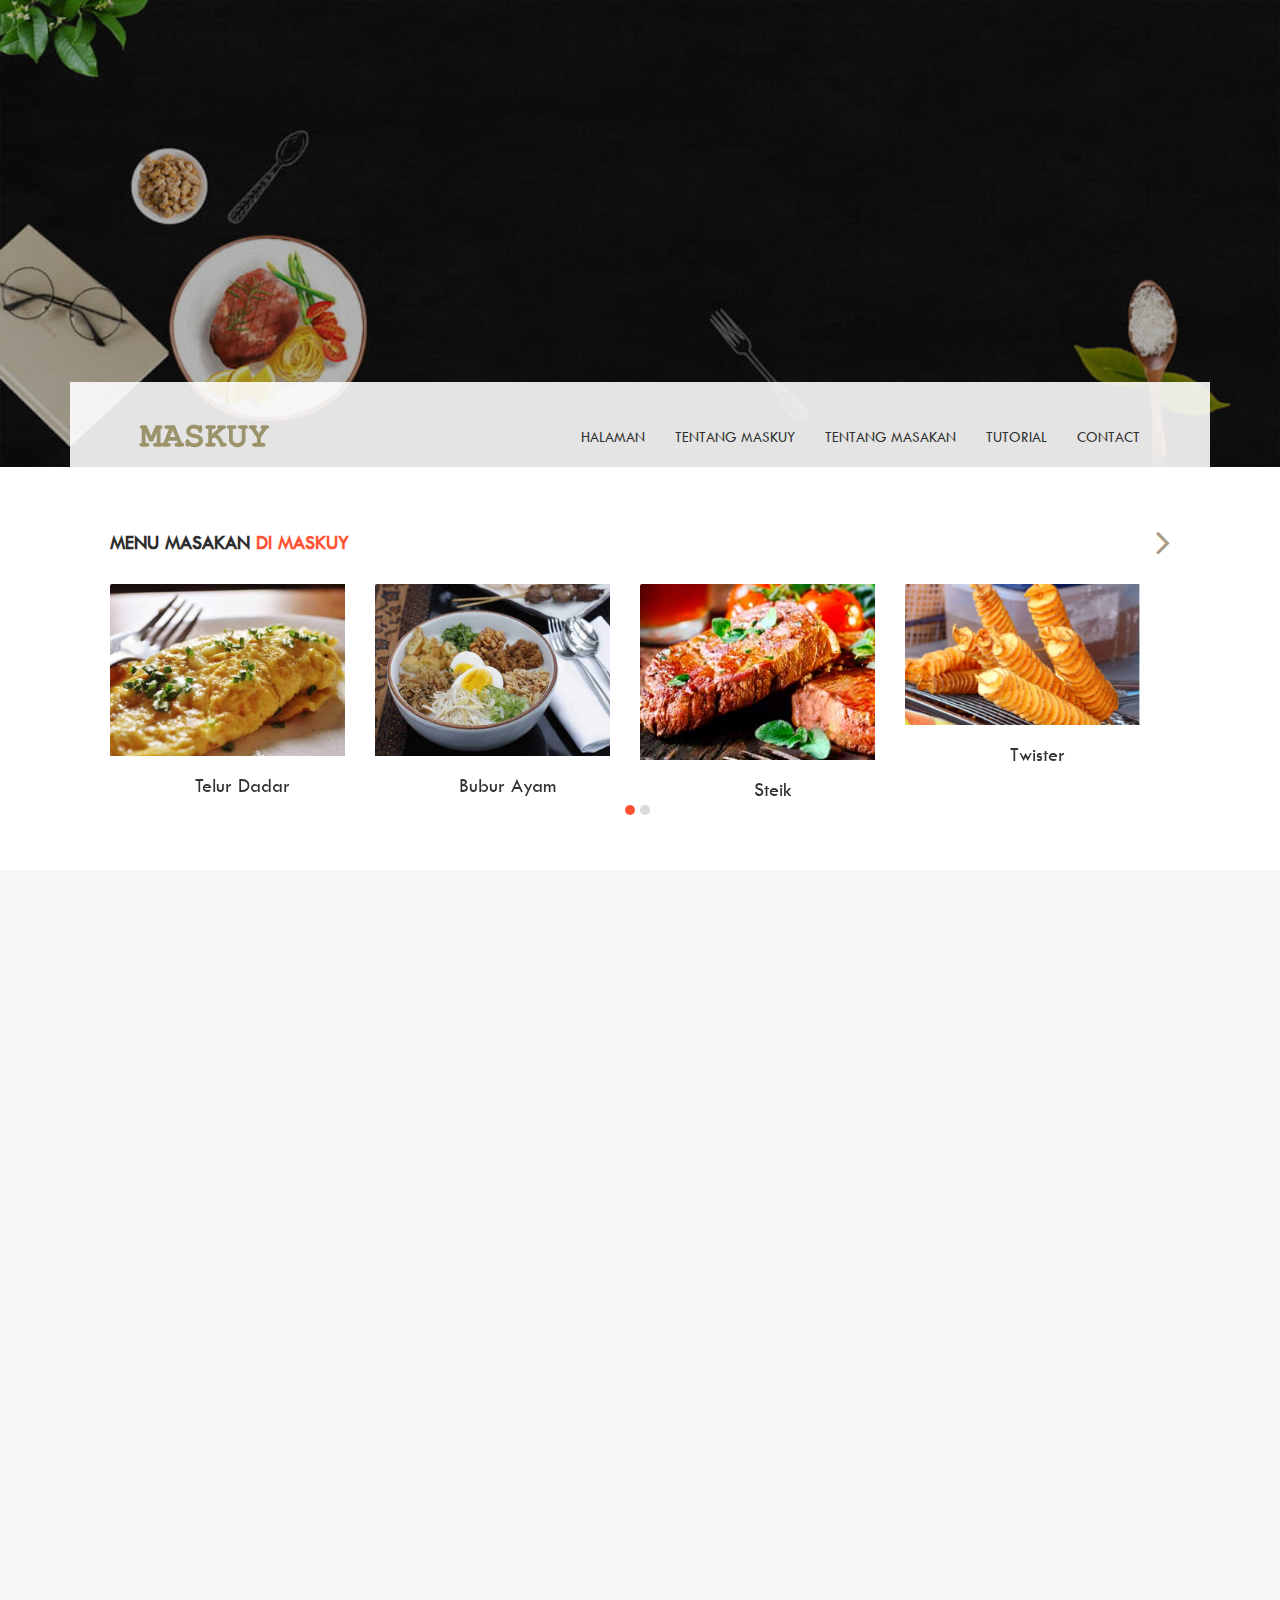
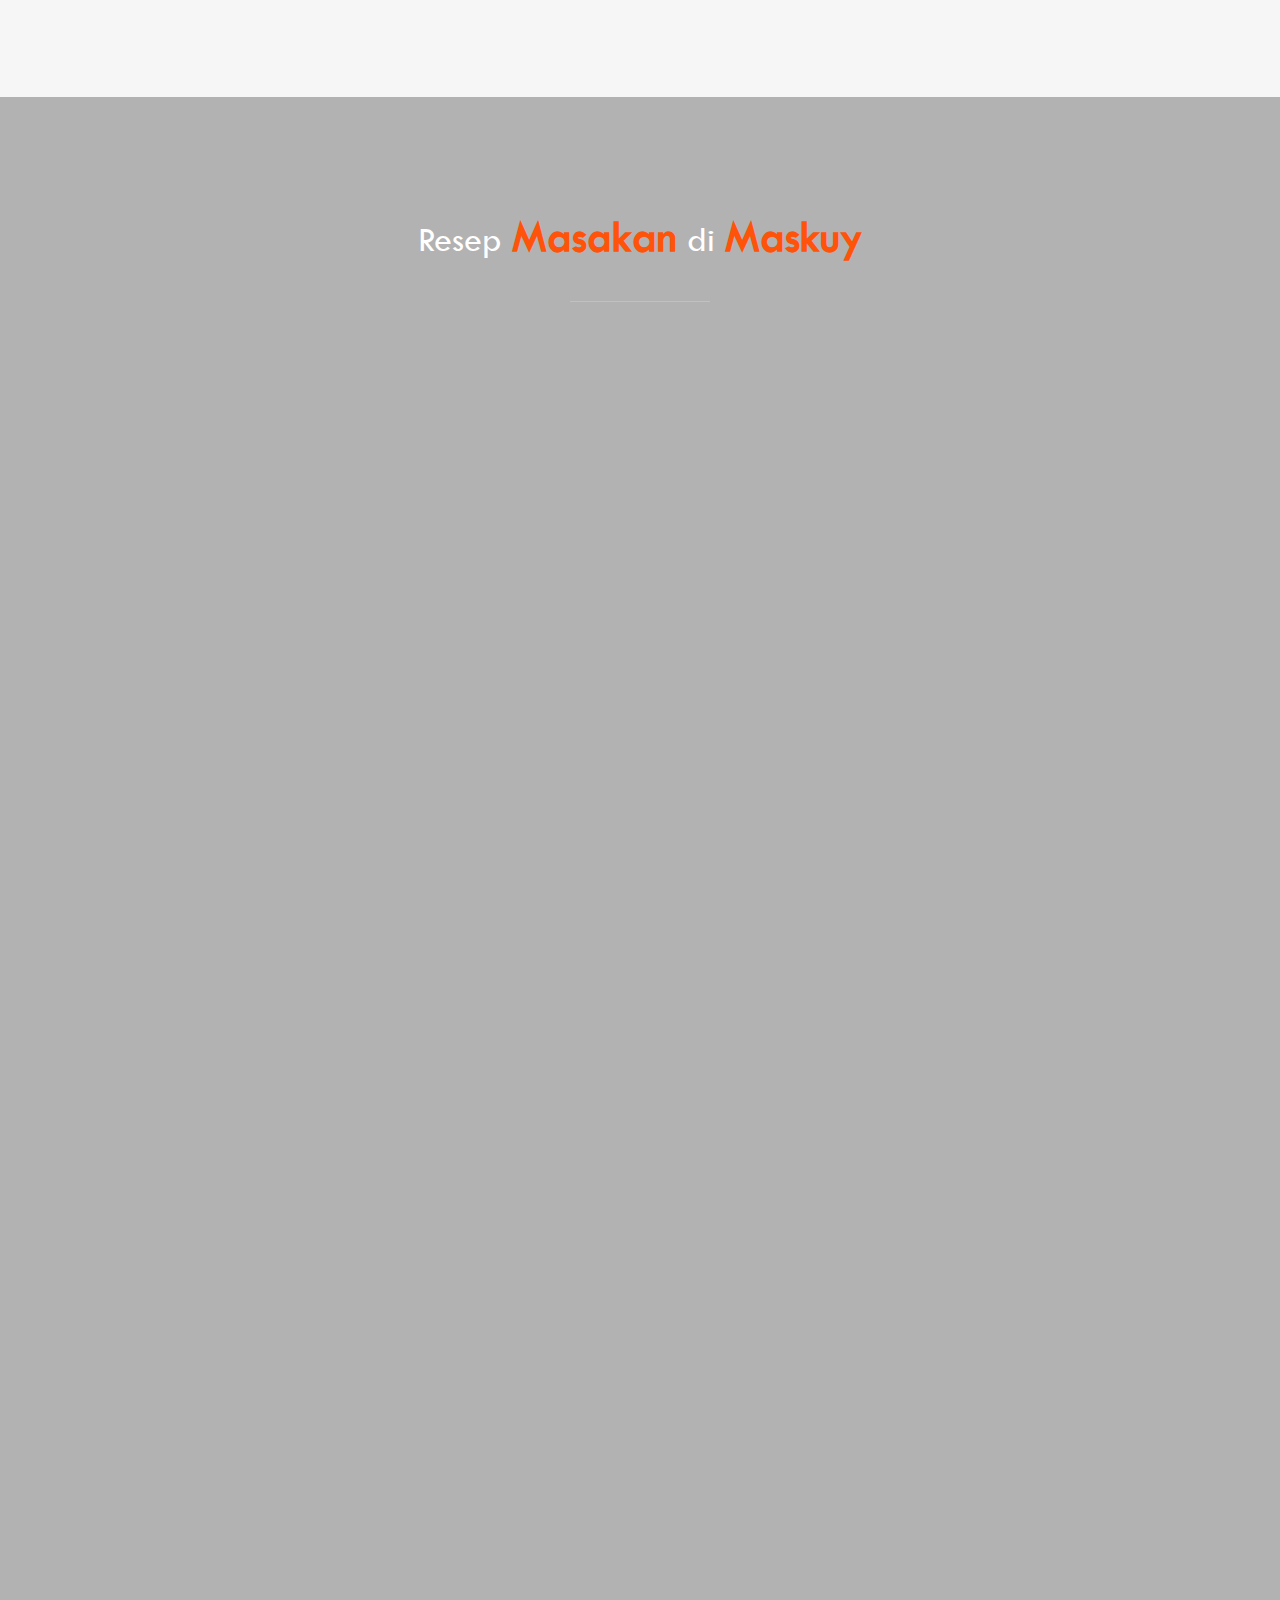
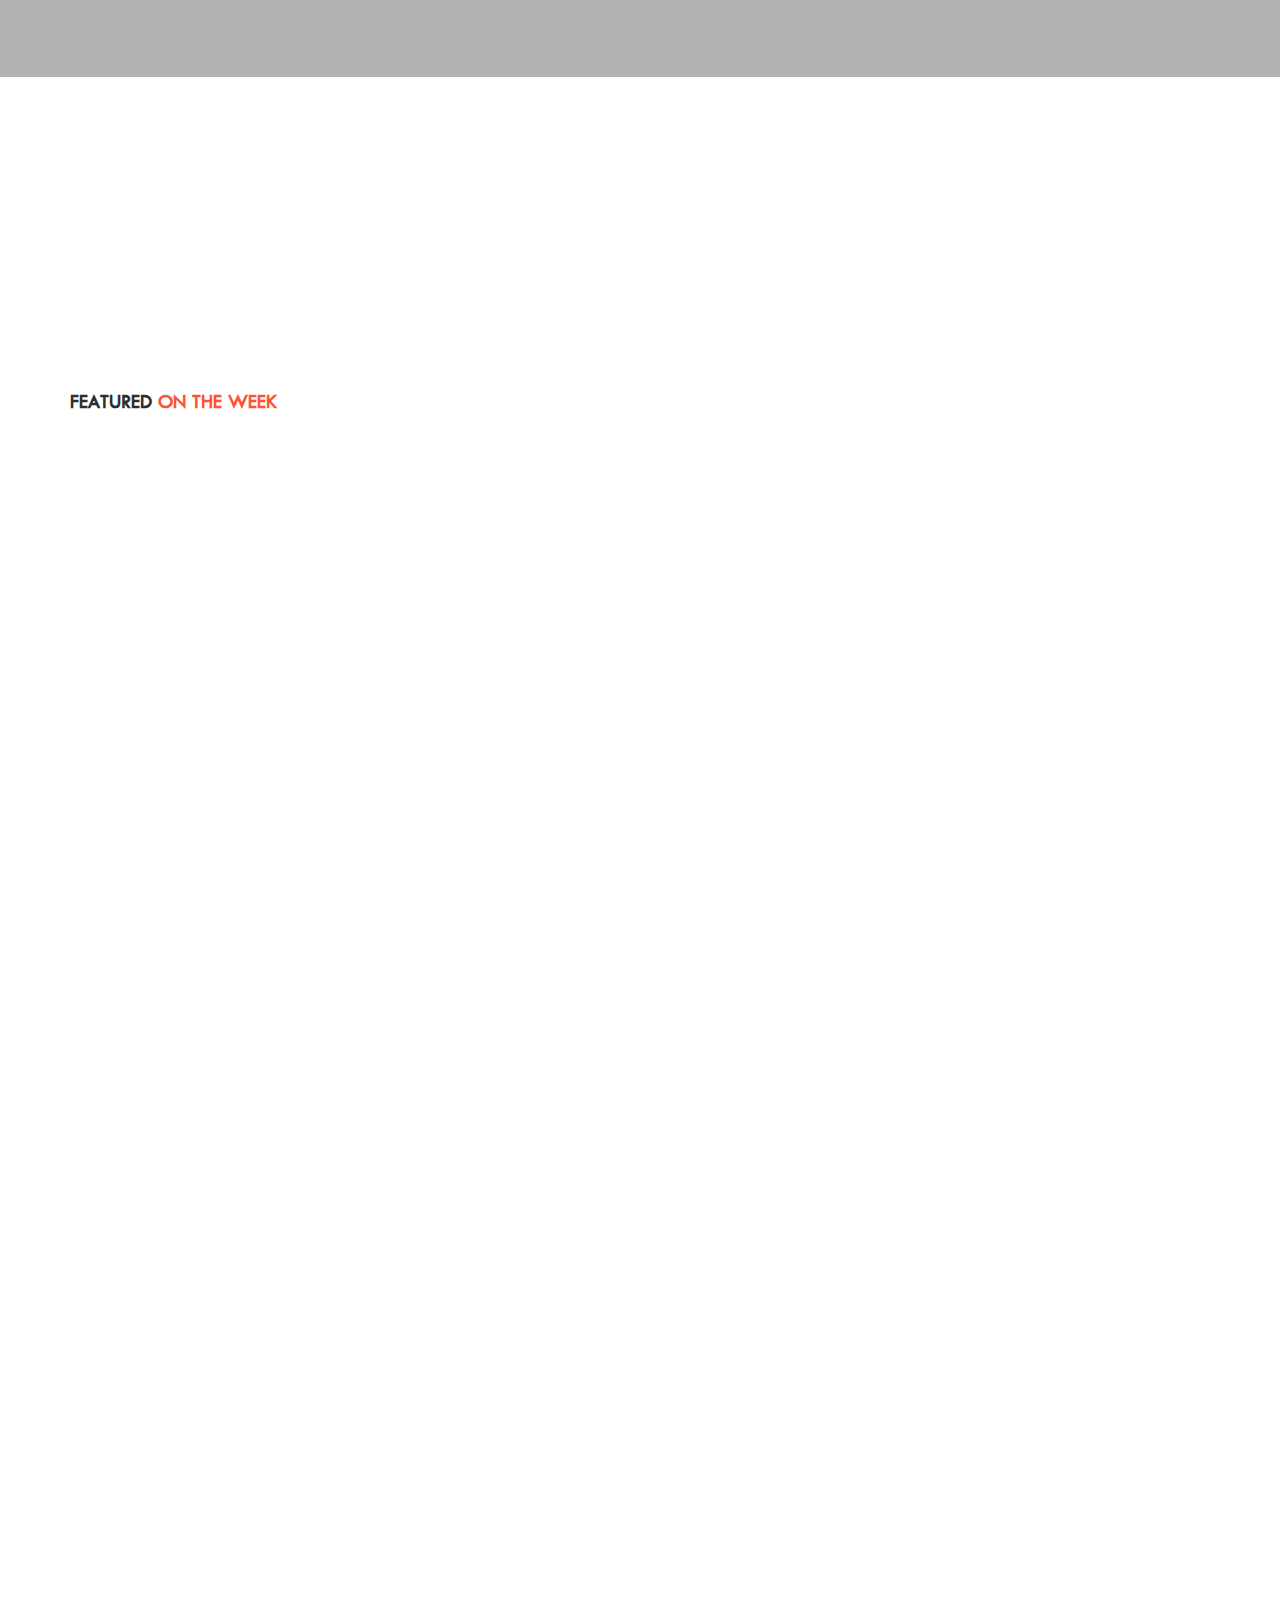
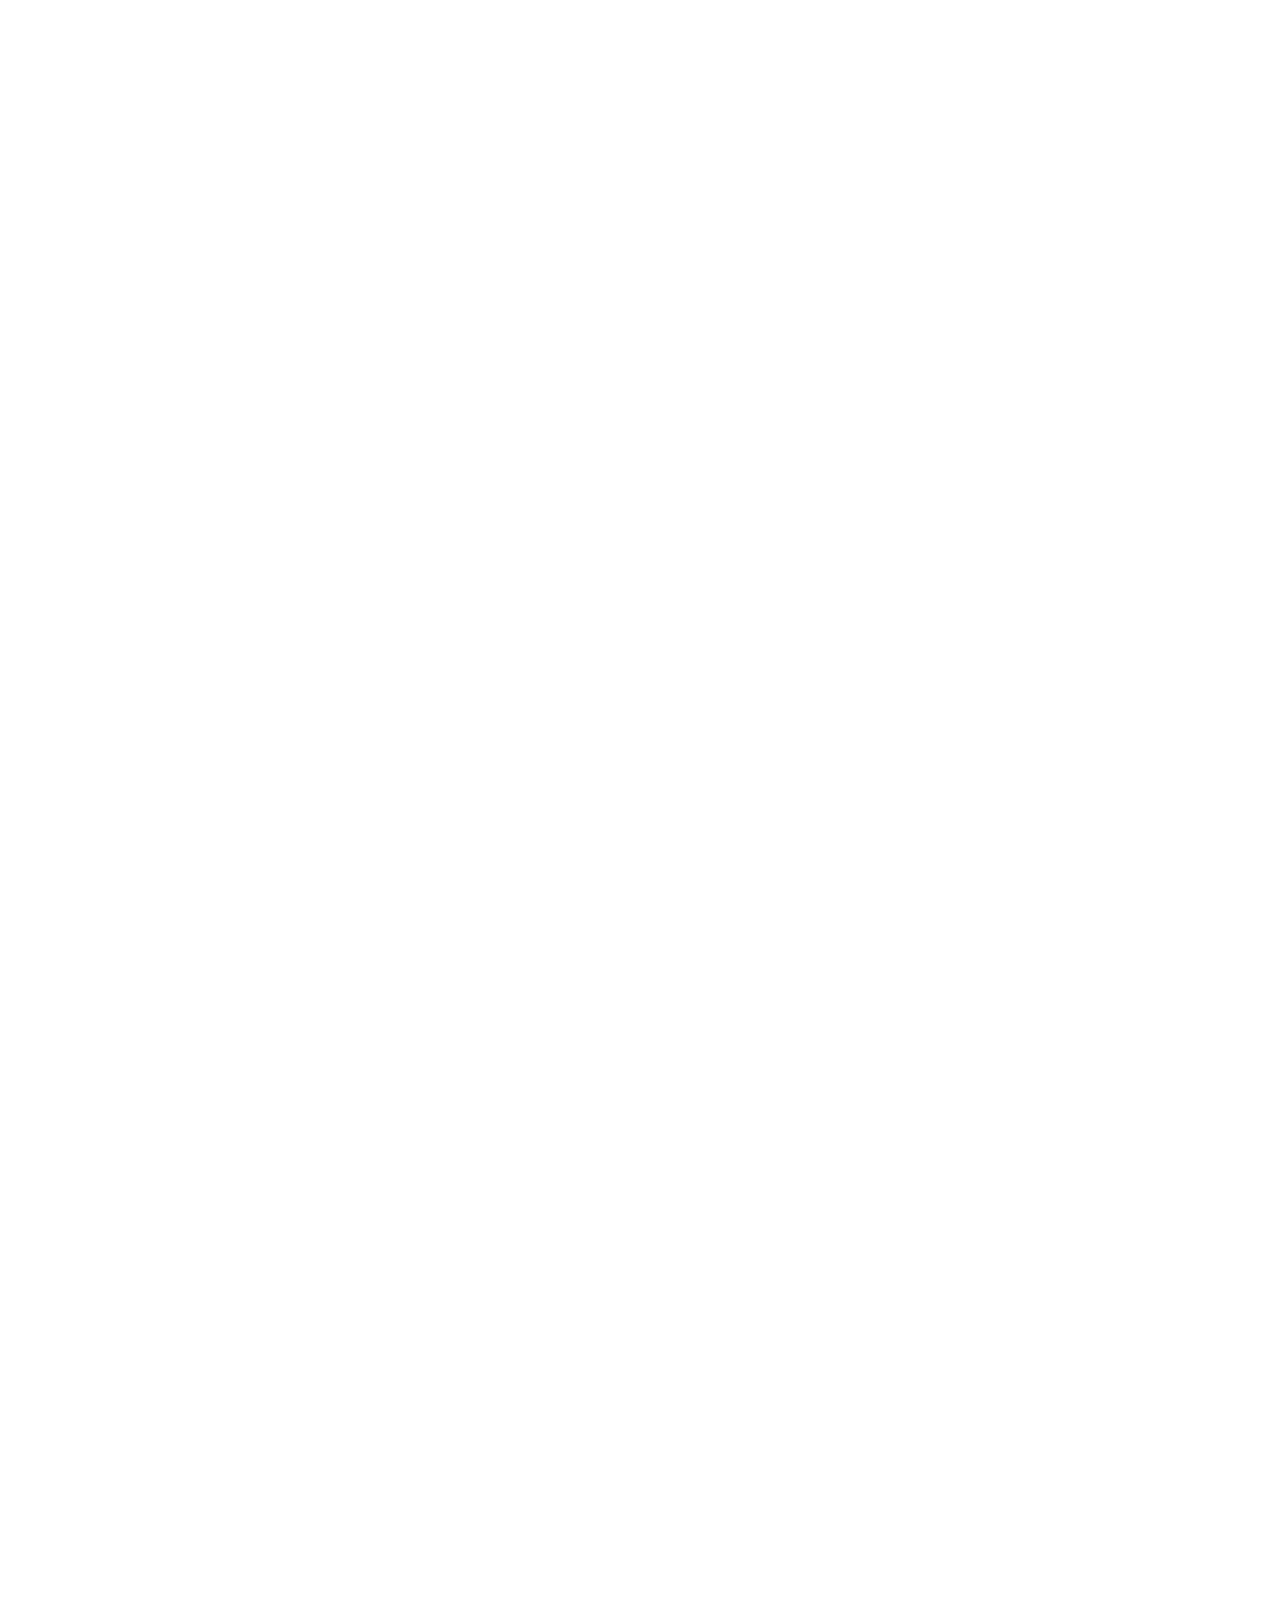
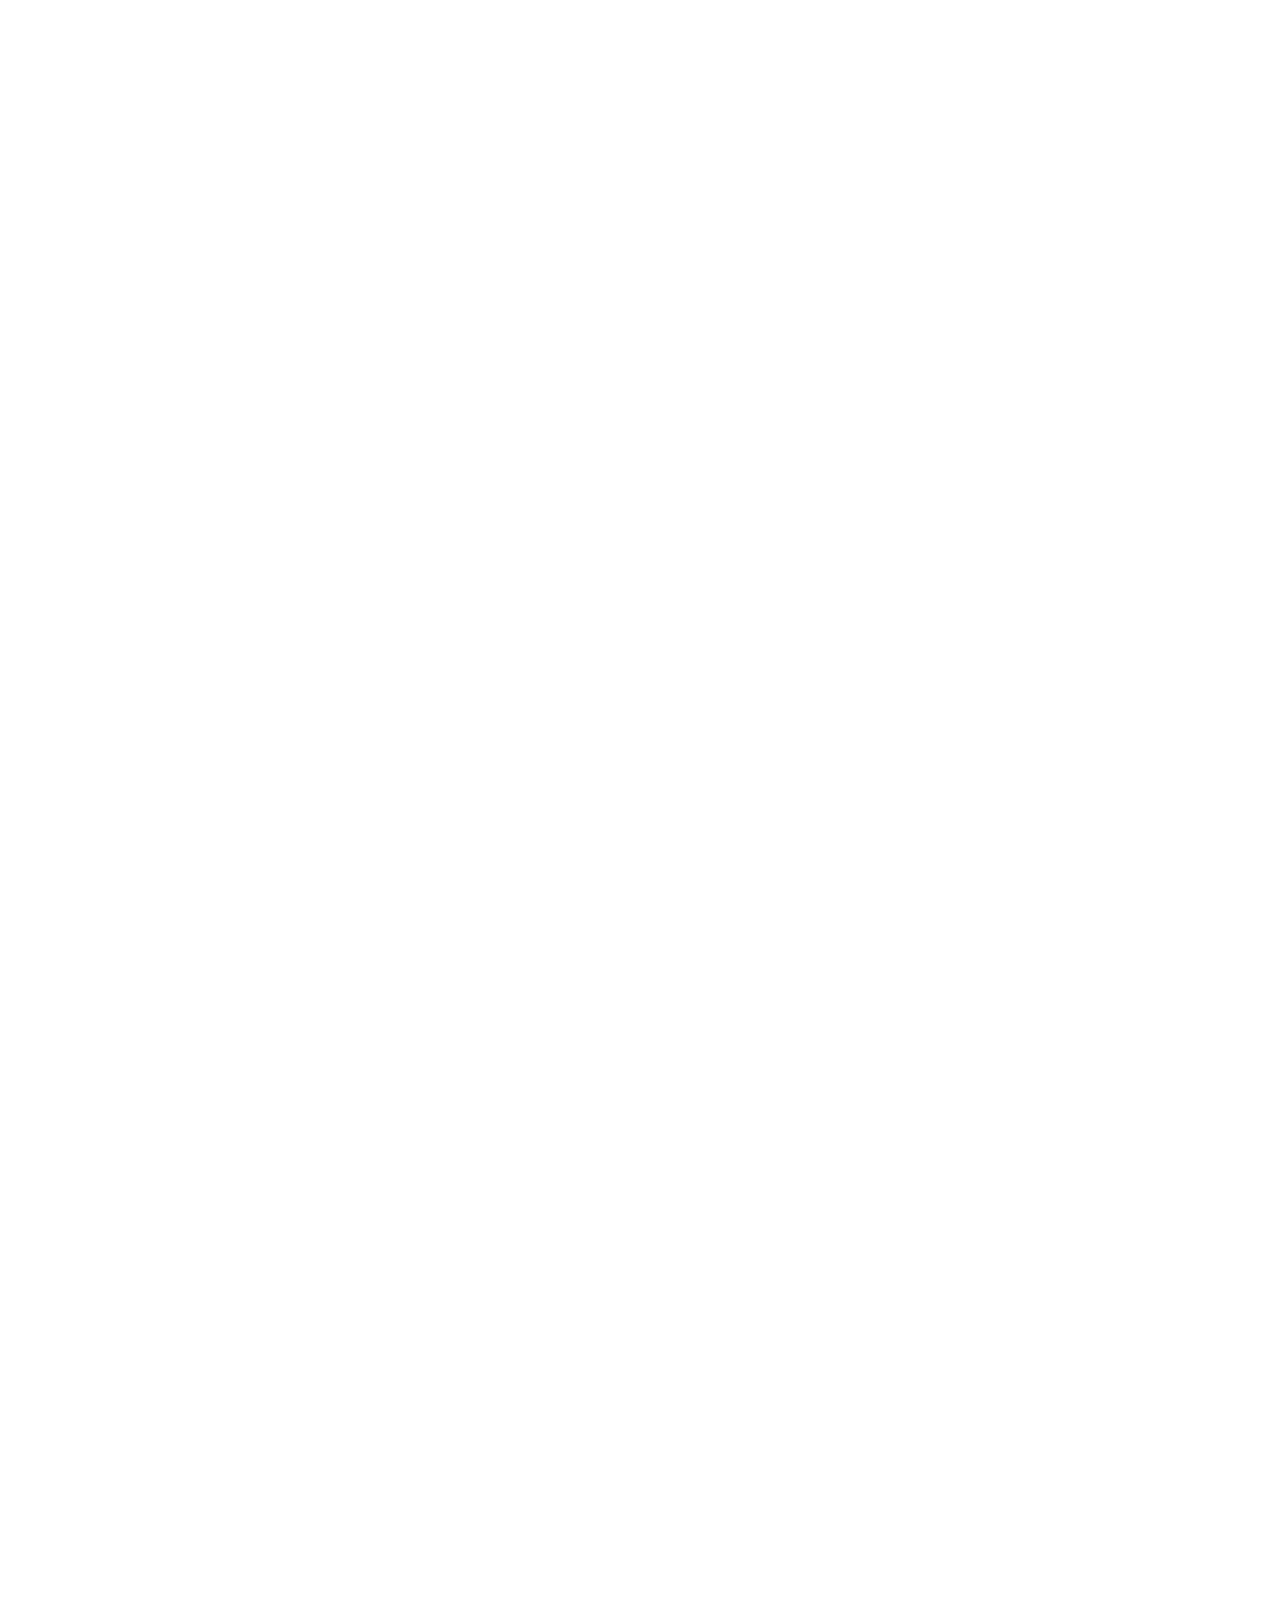
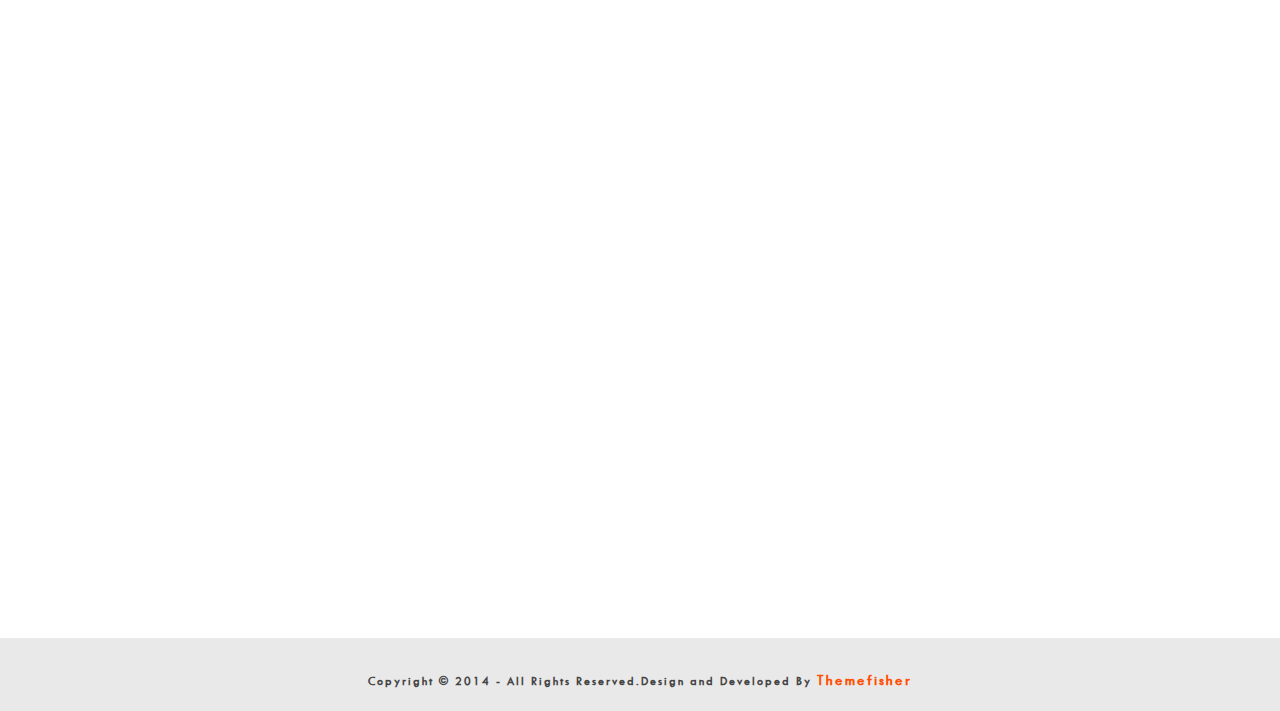
==== commit a3e15607: "Update index.html" ====
--- a/index.html
+++ b/index.html
@@ -212,7 +212,6 @@
                         <a href="menu.html">
                             <h1 class="heading wow fadeInUp" data-wow-duration="300ms" data-wow-delay="300ms">Cara <span>MASAK</span> di <span>MASKUY</span></h1>
                         </a>
-                        <p class="wow fadeInUp" data-wow-duration="300ms" data-wow-delay="400ms">Lorem ipsum dolor sit amet, consectetur adipiscing elit, sed do eiusmod tempor incididunt ut labore et dolore magna aliqua. Ut enim ad minim veniam, quis nostrud exercitation ullamco </p>
                         <div class="pricing-list">
                             <div class="title">
                                 <h3>Featured <span>on the week</span></h3>
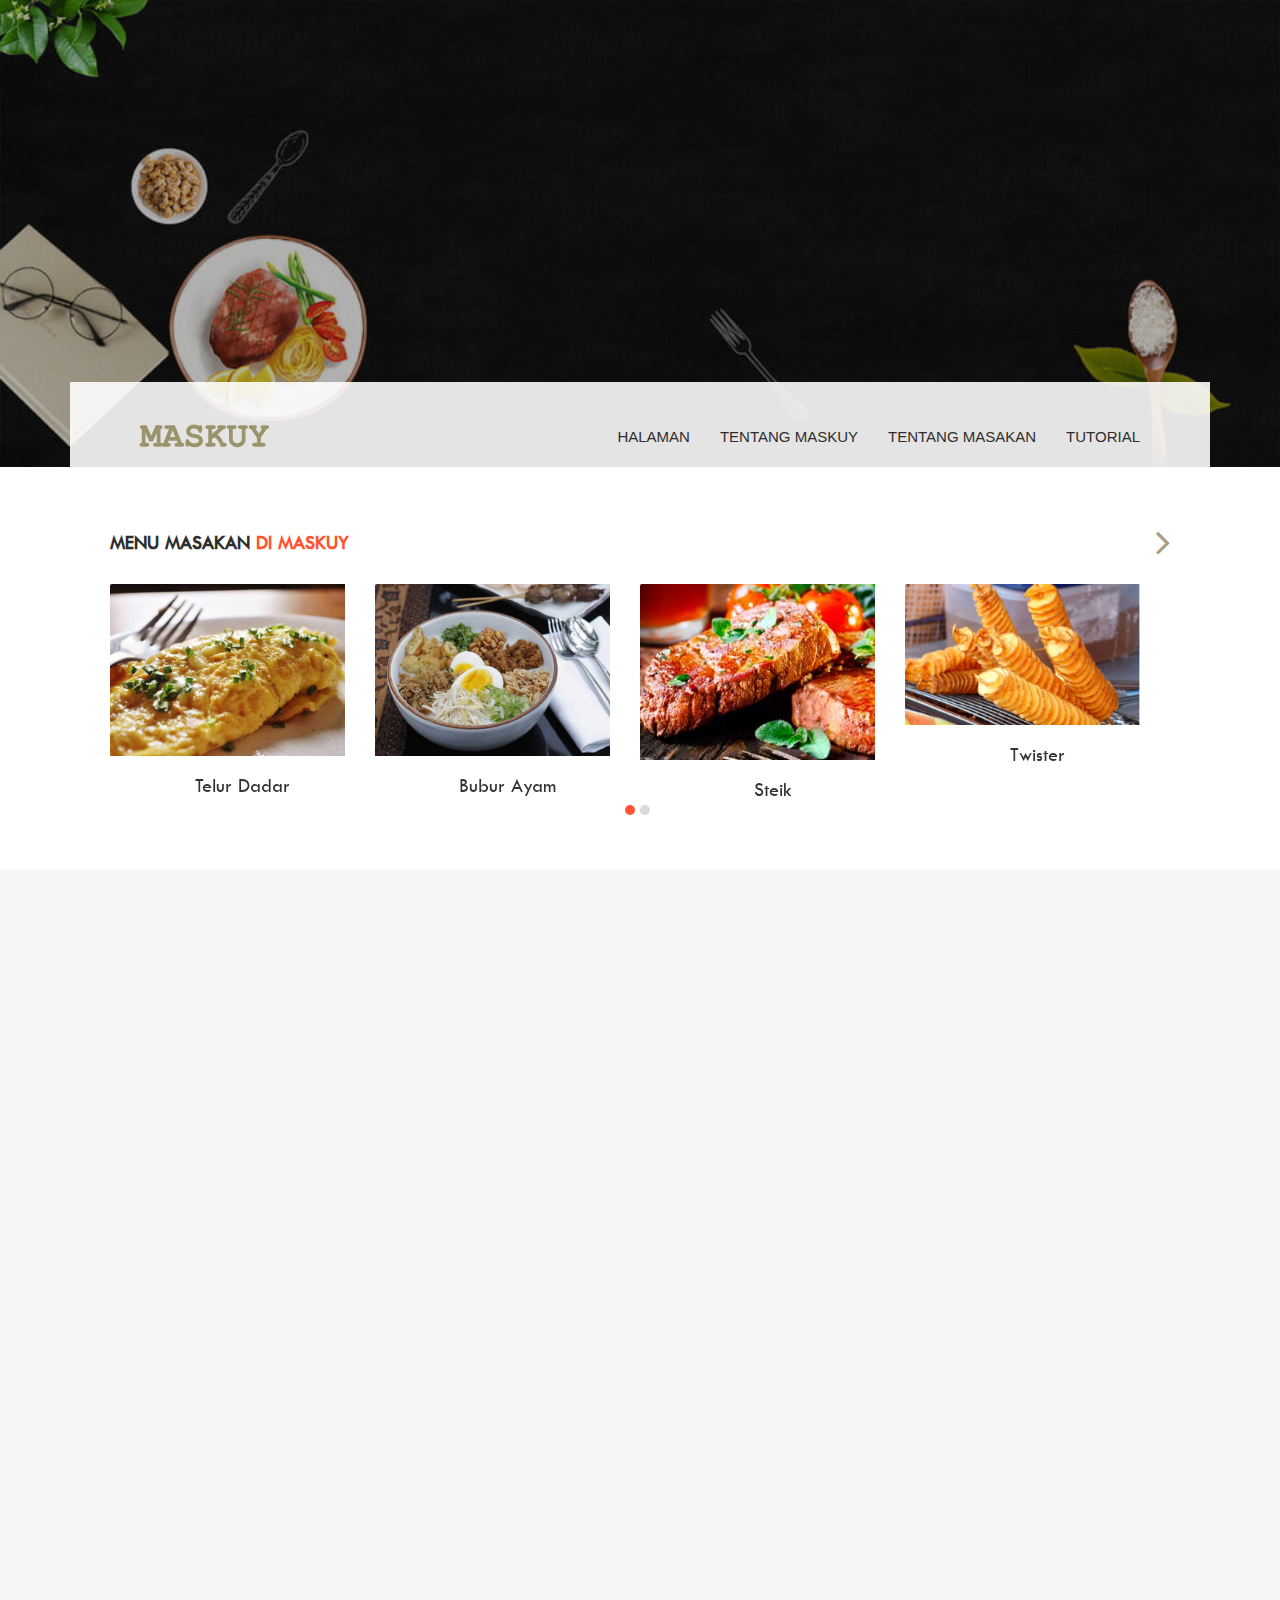
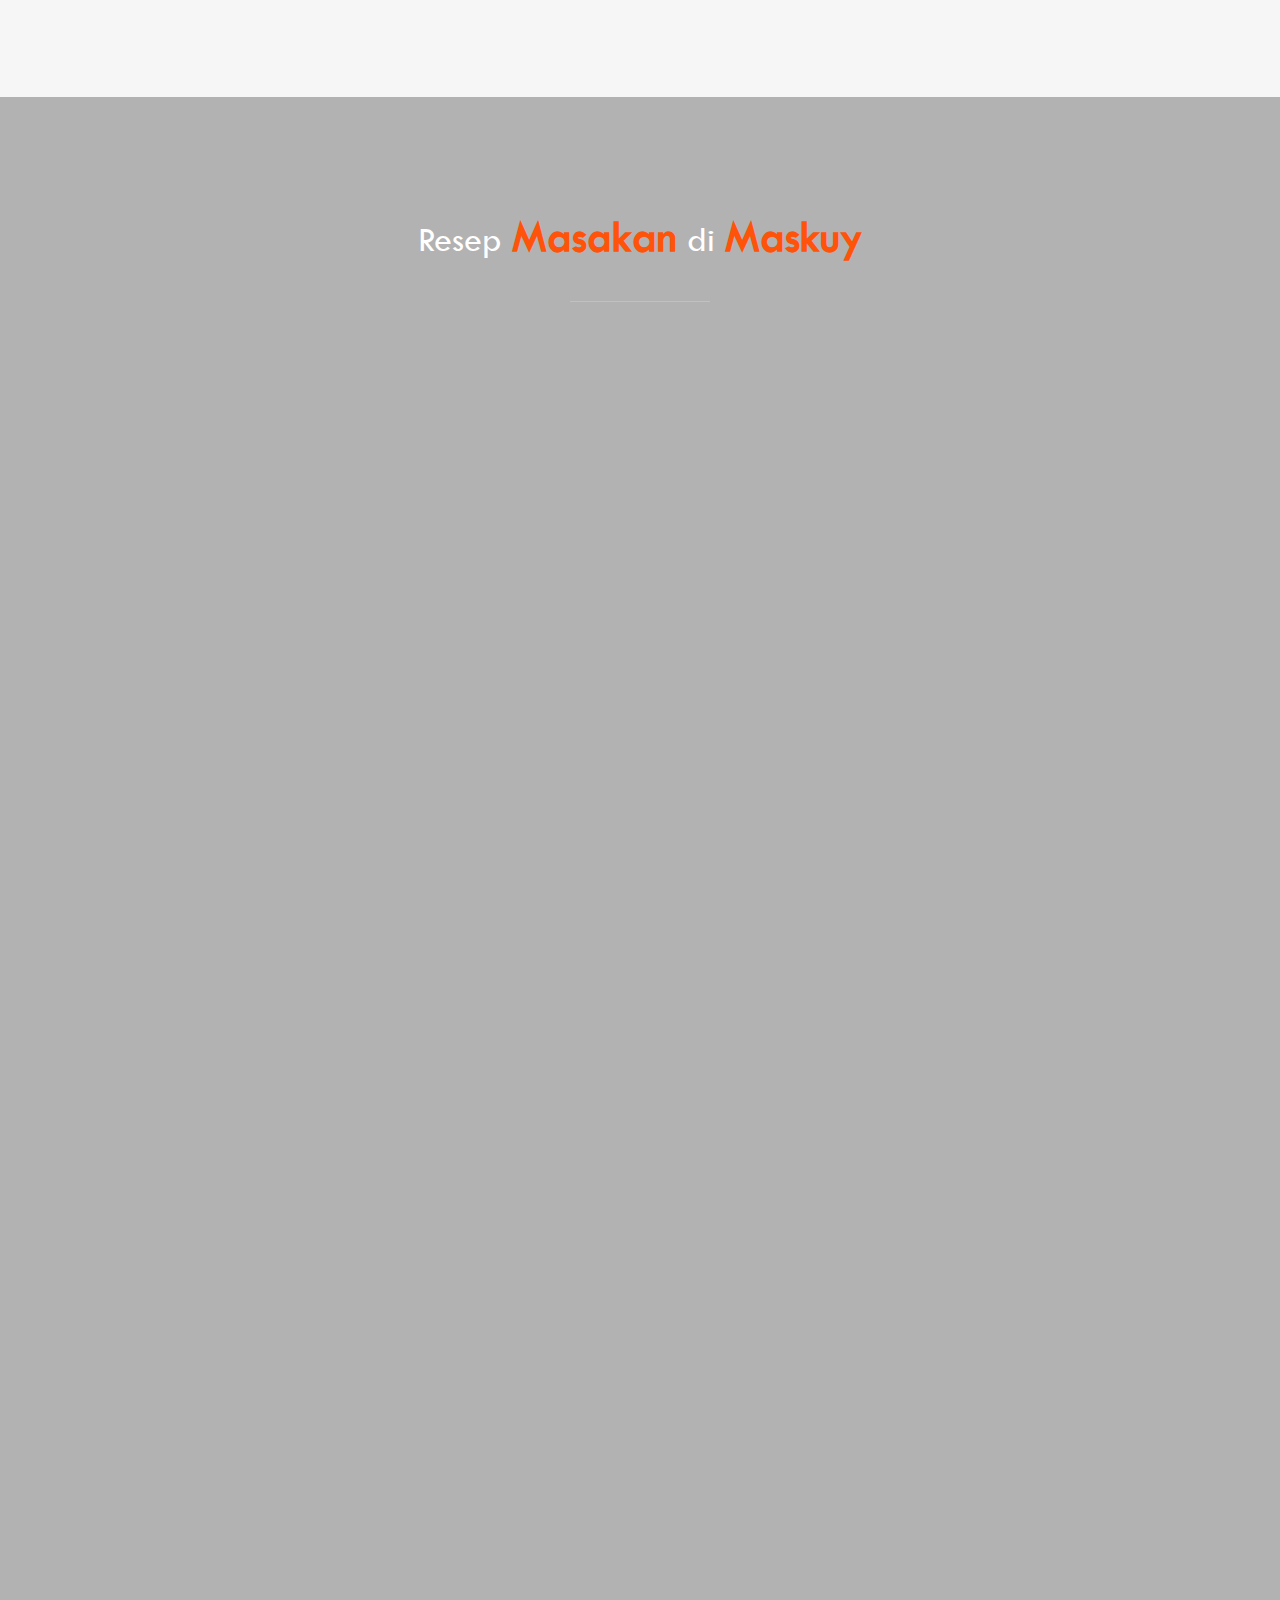
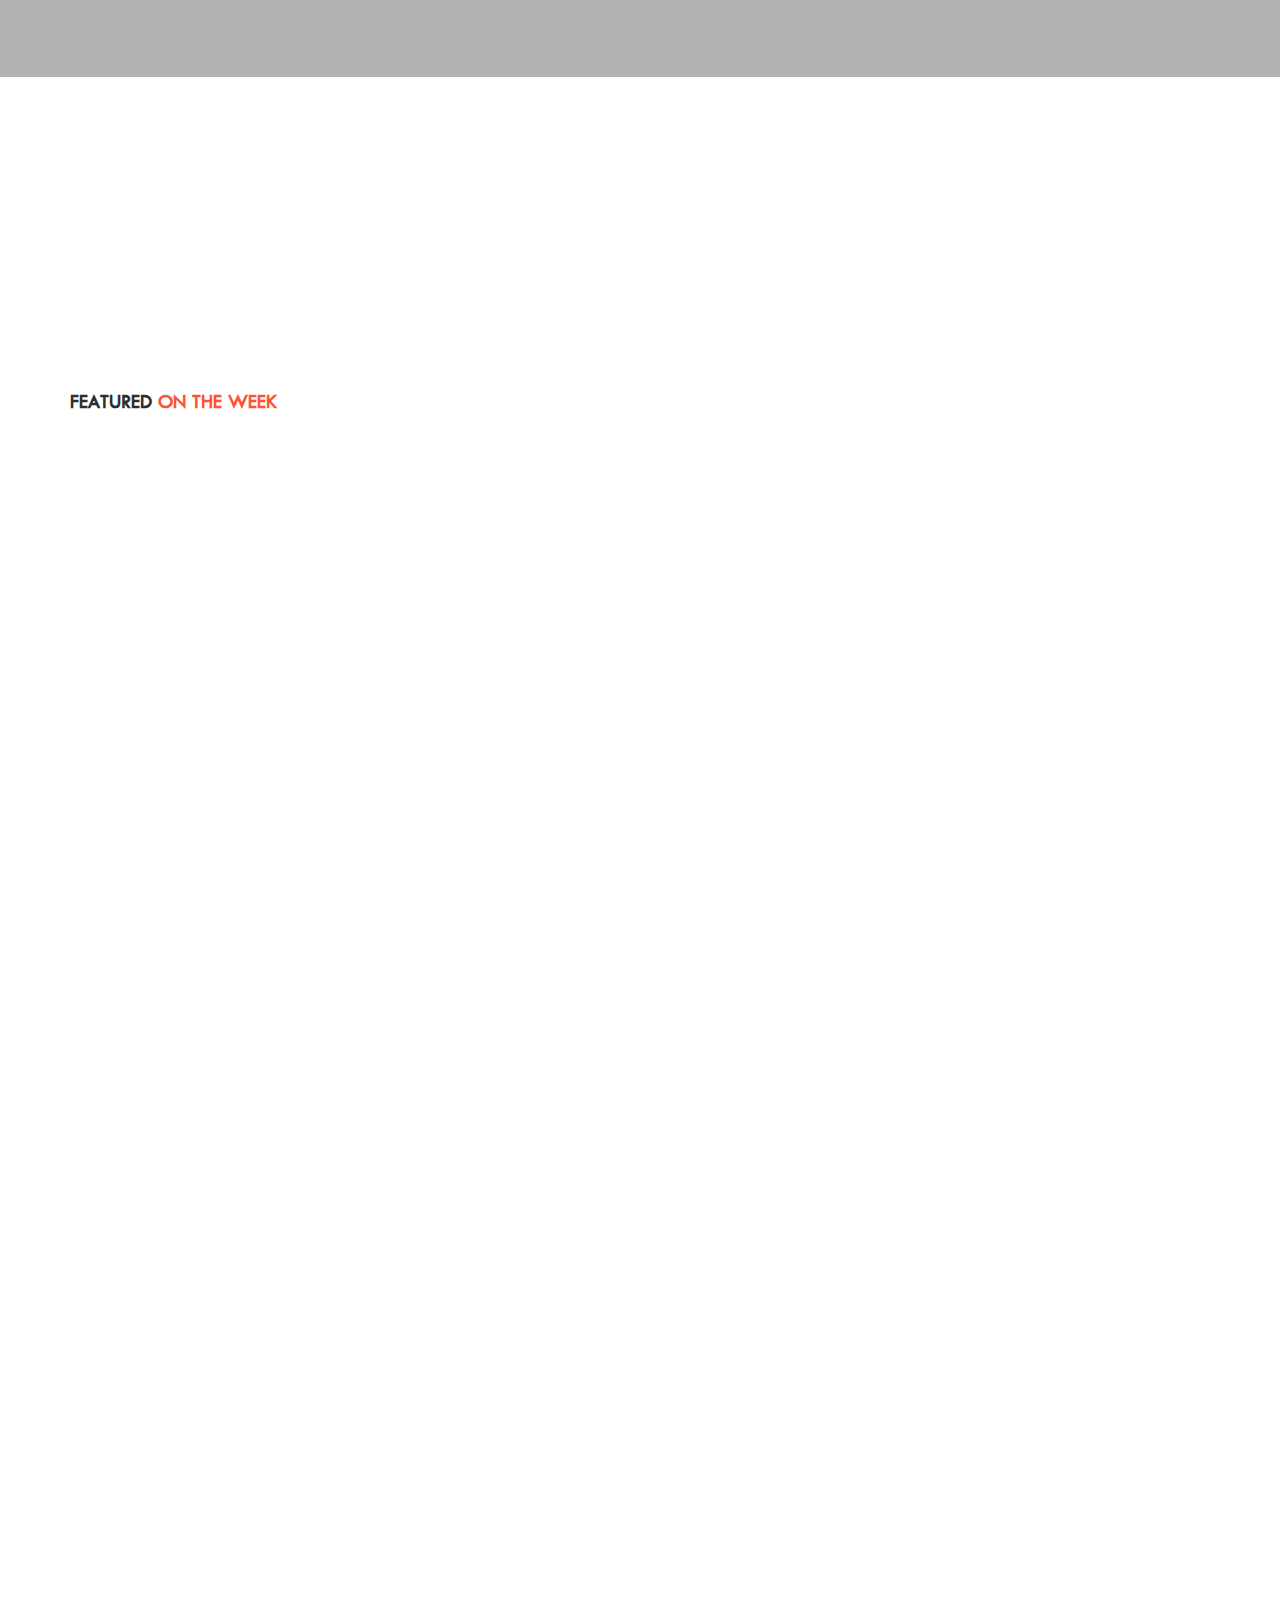
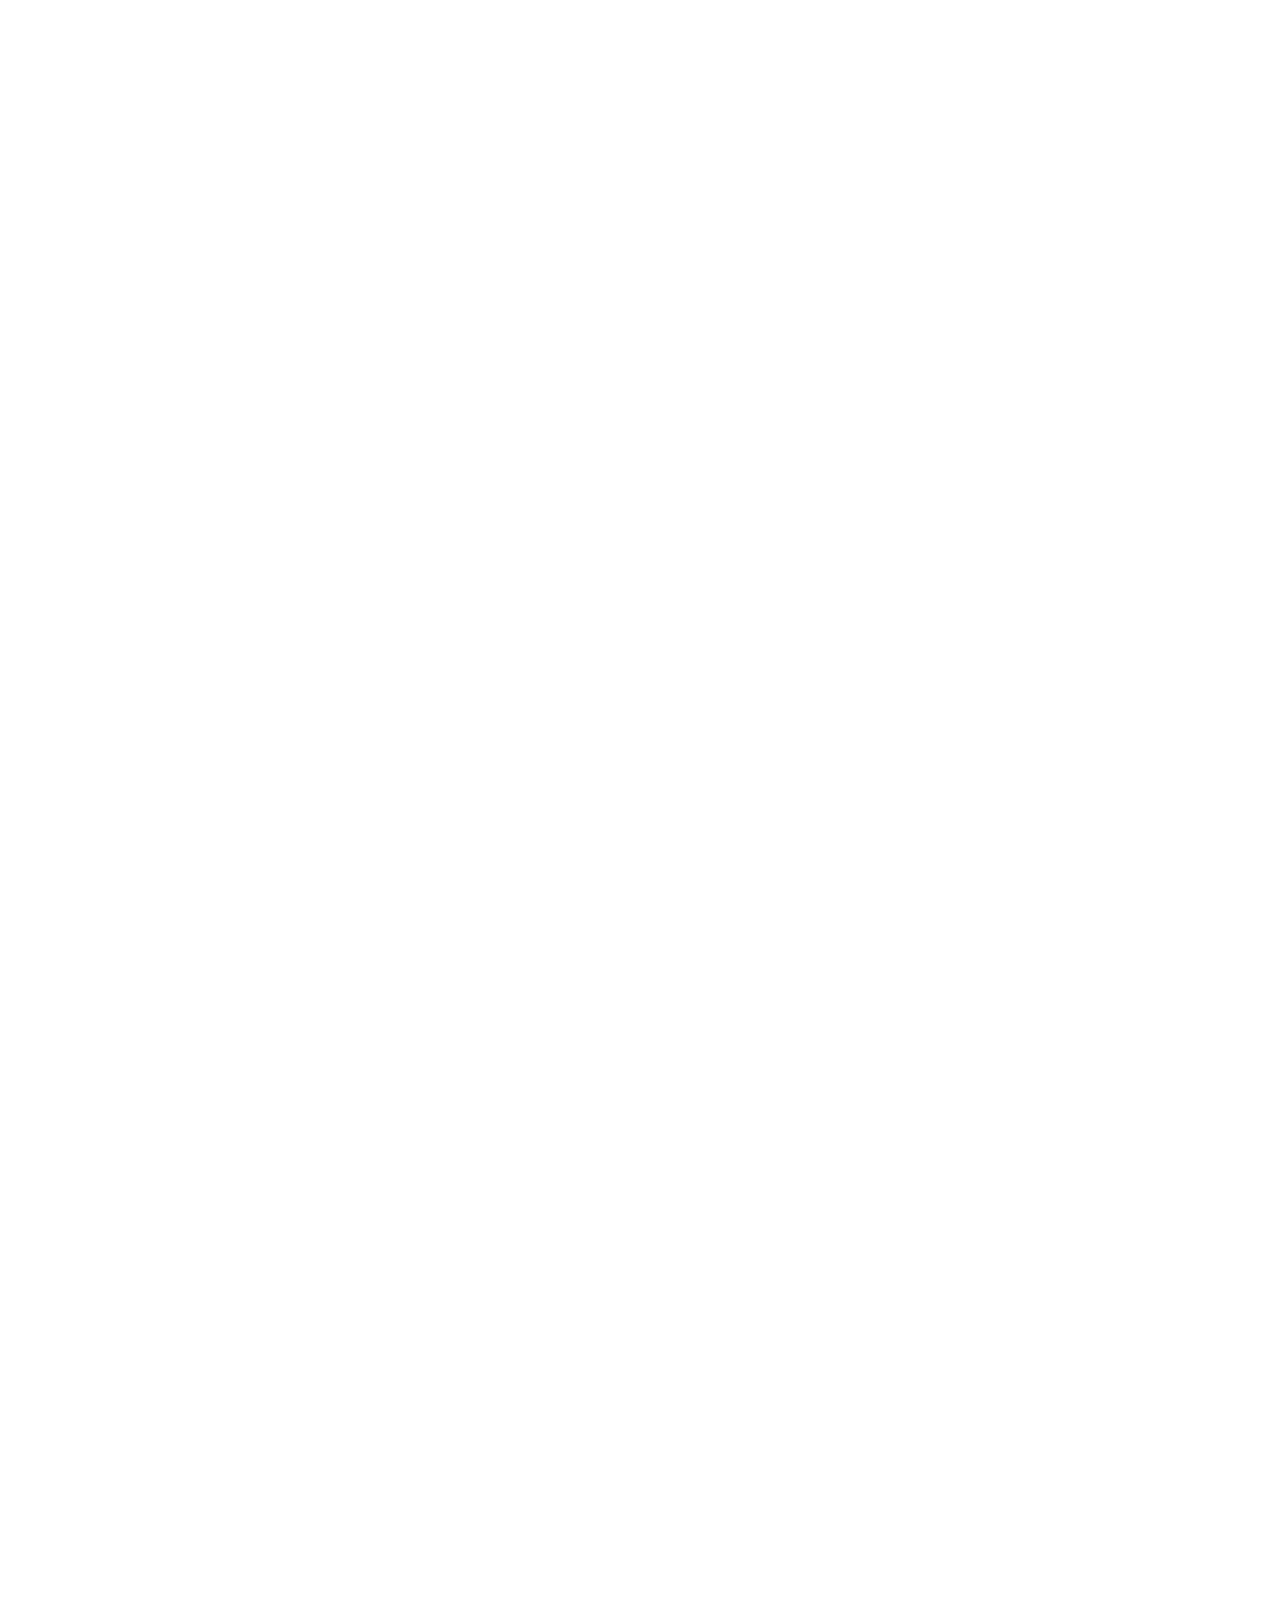
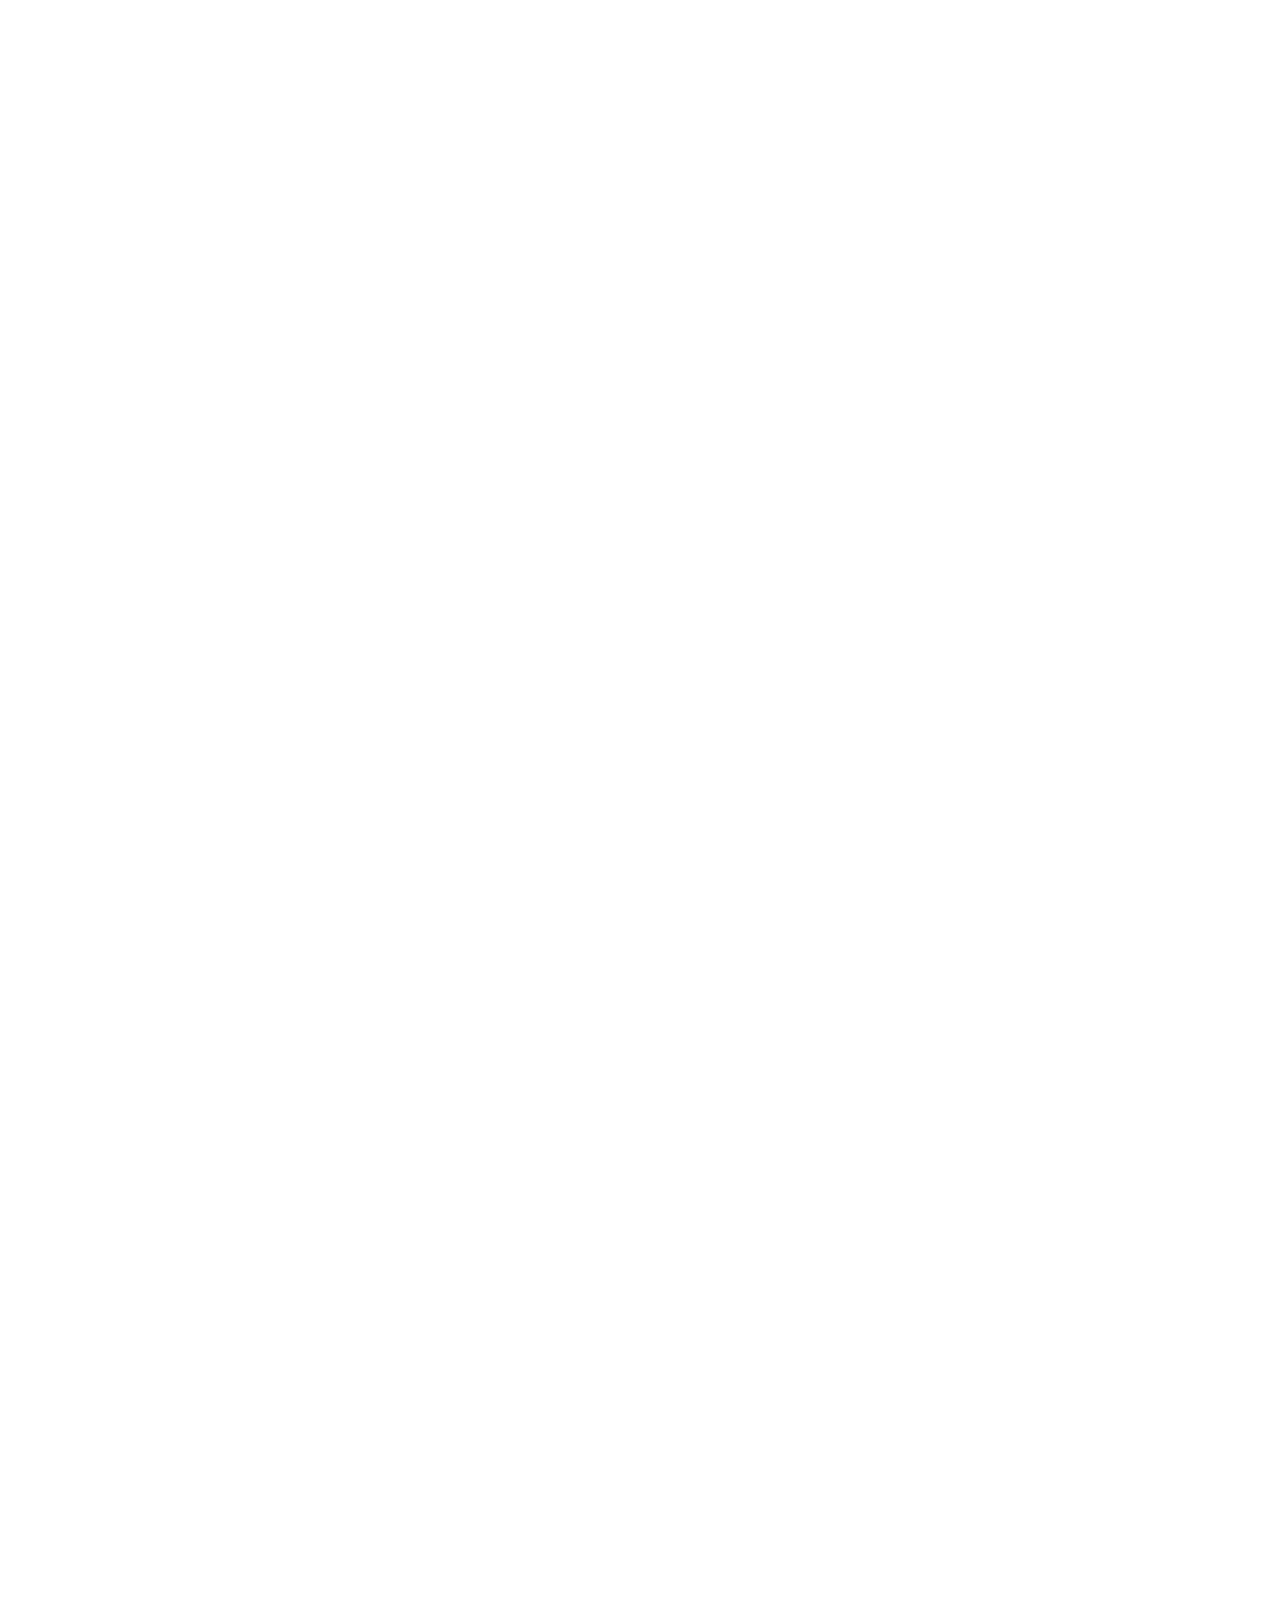
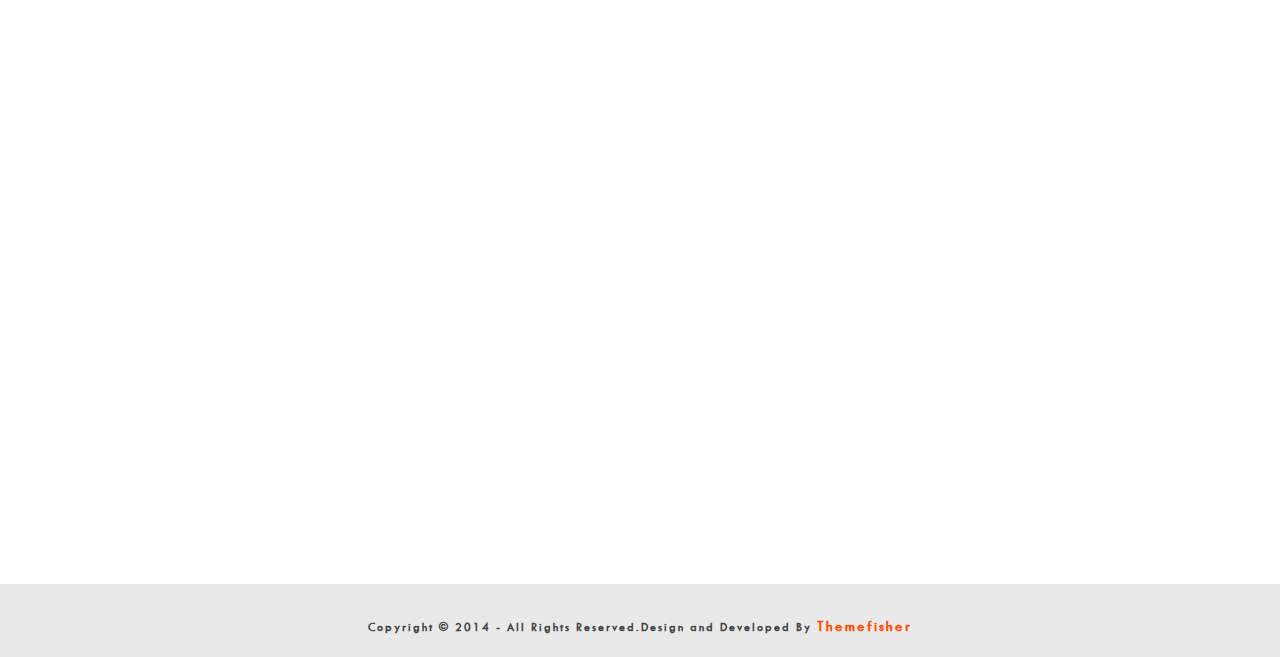
==== commit 88896ec2: "Update index.html" ====
--- a/index.html
+++ b/index.html
@@ -3,7 +3,7 @@
 	<head>
 		<meta charset="utf-8">
 		<meta http-equiv="X-UA-Compatible" content="IE=edge">
-		<title>Restaurant One Page HTML5 Template</title>
+		<title>HOMEPAGE</title>
 		<meta name="description" content="">
 		<meta name="viewport" content="width=device-width, initial-scale=1">
 		<link rel="stylesheet" href="css/owl.carousel.css">
@@ -50,7 +50,6 @@
                                 <li><a href="#about-us">Tentang Maskuy</a></li>
                                 <li><a href="#blog">Tentang Masakan</a></li>
                                 <li><a href="#price">Tutorial</a></li>
-                                <li><a href="#contact-us">Contact</a></li>
                               </ul>
                             </div>
                           </div>
@@ -70,7 +69,7 @@
                         </div>
                         <div id="owl-example" class="owl-carousel">
                             <div>
-                                <a href="telur/.html">
+                                <a href="telur.html">
                                     <img class="img-responsive" src="images/blog/image-1.jpg">
                                 </a>
                                 <p style="font-size: 20px; ">Telur Dadar</p>
--- a/css/main.css
+++ b/css/main.css
@@ -7,7 +7,7 @@
     Common Css
 --*/
 body {
-  font-family: myfont;
+  font-family: arial;
   font-size: 14px;
   font-weight: 400;
 }
@@ -452,6 +452,7 @@
 #price .block .pricing-list ul li .item .item-title a{
   text-decoration: none;
   color: inherit;
+  padding-bottom: 20px;
 }
 
 #price .block .pricing-list ul li .item .item-title h2 {
@@ -472,9 +473,13 @@
   float: right;
   color: #938463;
 }
+#price .block .pricing-list ul li .item .item-title iframe {
+  padding-top: 14px;
+}
 #price .block .pricing-list ul li .item p {
-  padding: 12px 0 0px;
+  padding: 20px;
   color: #949494;
+  font-size: 20px;
 }
 #price .block .pricing-list .btn {
   padding: 28px 105px;
@@ -492,119 +497,6 @@
 #price .block .pricing-list .btn:hover {
   background: #ff530a;
   color: #fff;
-}
-/*--
-    subscribe Start
---*/
-#subscribe {
-  padding: 100px 0px;
-  text-align: center;
-  background: url("../images/subscribe-bg.jpg");
-  background-repeat: no-repeat;
-  background-attachment: fixed;
-  background-size: cover;
-  position: relative;
-}
-#subscribe:before {
-  content: "";
-  position: absolute;
-  left: 0;
-  right: 0;
-  bottom: 0;
-  top: 0;
-  width: 100%;
-  height: 100%;
-  background: url("../images/overlay-pattern.png") #000000;
-  opacity: 0.3;
-}
-#subscribe .block h1.heading {
-  color: #fff;
-}
-#subscribe .block p {
-  padding: 25px 0px;
-  color: #fff;
-  font-size: 18px;
-}
-#subscribe .block form .form-control {
-  width: 450px;
-  background: #fff;
-  opacity: 0.9;
-  border: none;
-  height: 65px;
-  border-radius: 0px;
-  font-size: 15px;
-}
-#subscribe .block form .input-group-addon {
-  padding: 0px;
-  border: none;
-  background: none;
-}
-#subscribe .block form .input-group-addon button {
-  width: 212px;
-  height: 65px;
-  border: none;
-  border-radius: 0px;
-  background: #7EC3BB;
-  color: #fff;
-  font-weight: 600;
-  font-size: 16px;
-  letter-spacing: 2px;
-  text-transform: uppercase;
-  -webkit-transition: .3s all;
-  -o-transition: .3s all;
-  transition: .3s all;
-}
-#subscribe .block form .input-group-addon button:hover {
-  background: #69a8a1;
-}
-/*--
-    contact-us Start
---*/
-#contact-us {
-  padding: 70px 0px;
-}
-#contact-us .block .title {
-  padding: 20px 0;
-}
-#contact-us .block form {
-  padding-bottom: 20px;
-}
-#contact-us .block form input {
-  height: 48px;
-  border-radius: 0px;
-  box-shadow: none;
-  -webkit-transition: .3s all;
-  -o-transition: .3s all;
-  transition: .3s all;
-}
-#contact-us .block form input:focus {
-  border: 1px solid #7EC3BB;
-}
-#contact-us .block form textarea {
-  height: 140px;
-  border-radius: 0px;
-  box-shadow: none;
-  -webkit-transition: .3s all;
-  -o-transition: .3s all;
-  transition: .3s all;
-}
-#contact-us .block form textarea:focus {
-  border: 1px solid #7EC3BB;
-}
-#contact-us .block a {
-  background: #FF4F02;
-  float: right;
-  color: #fff;
-  font-weight: 600;
-  text-transform: uppercase;
-  border-radius: 0px;
-  border: 0px;
-  width: 512px;
-  height: 50px;
-  padding-top: 15px;
-  -webkit-transition: .3s all;
-  -o-transition: .3s all;
-  transition: .3s all;
 }
 /*--
     footer Start
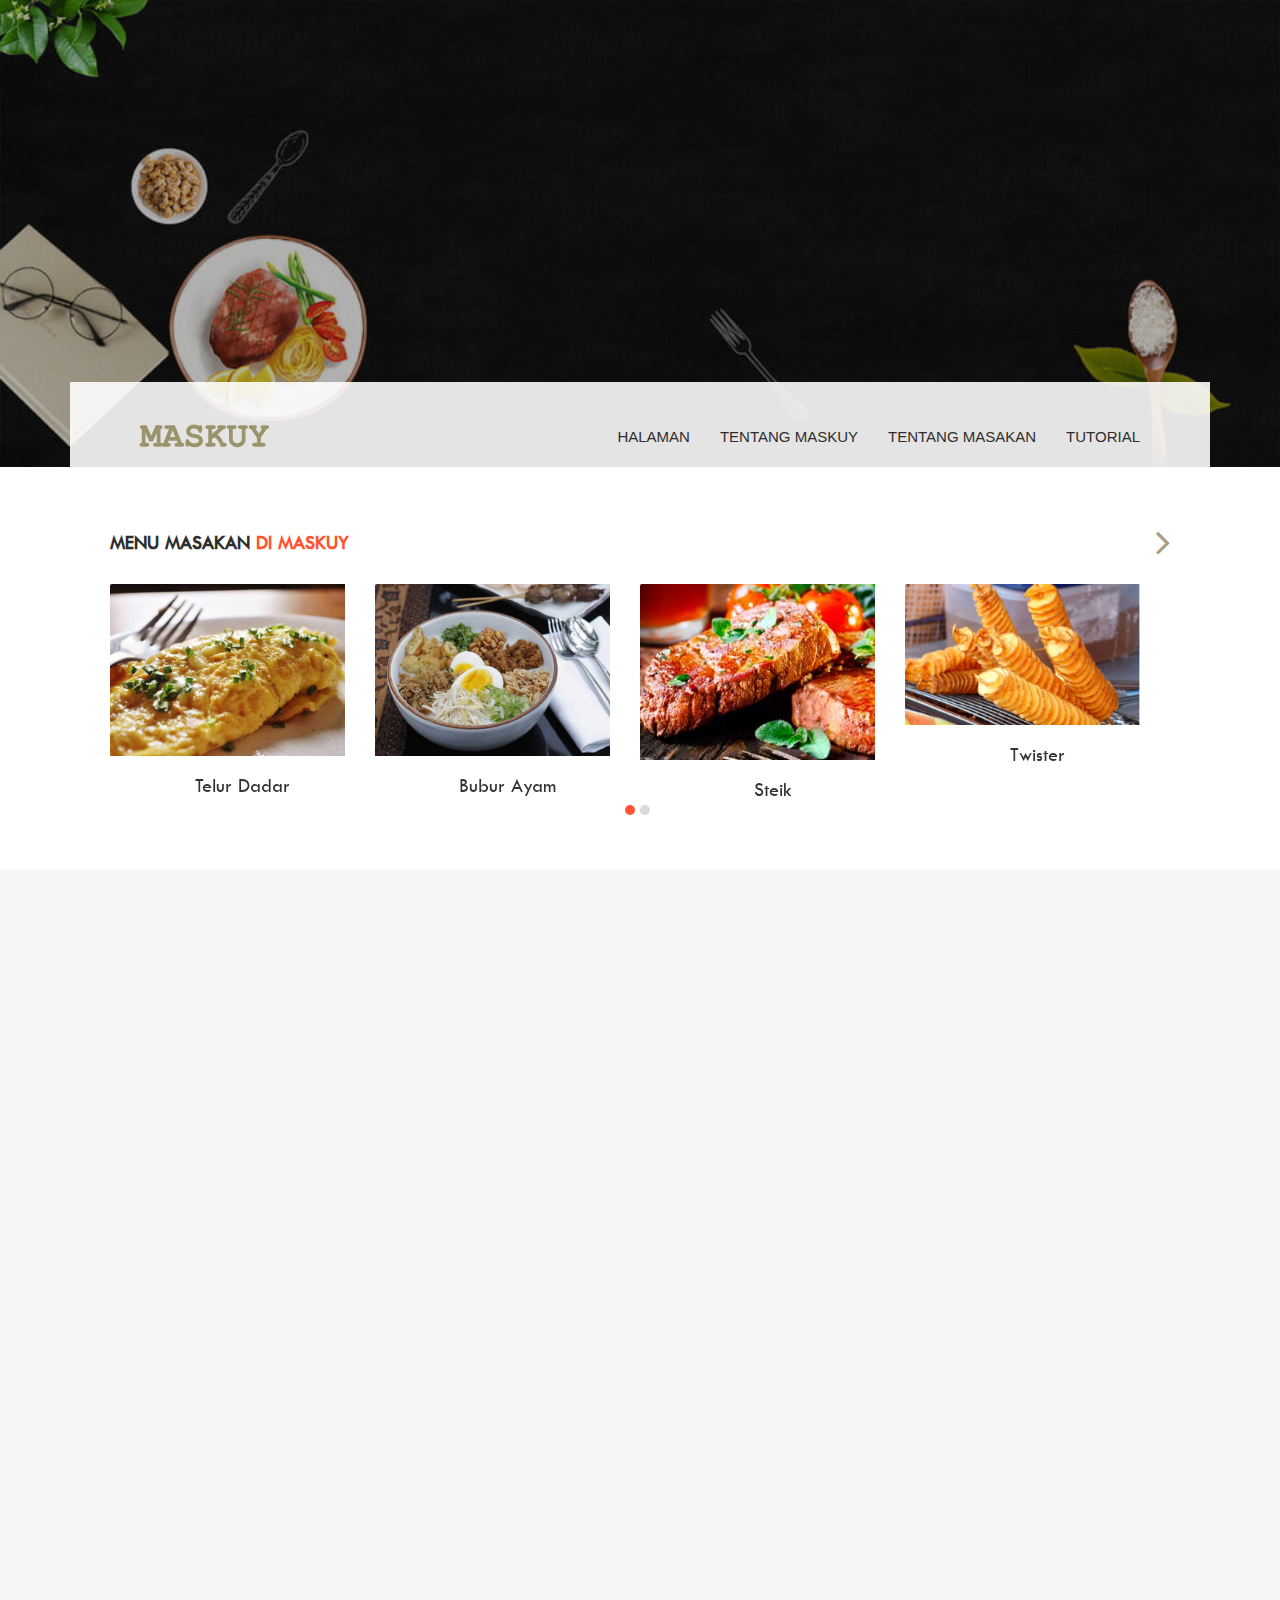
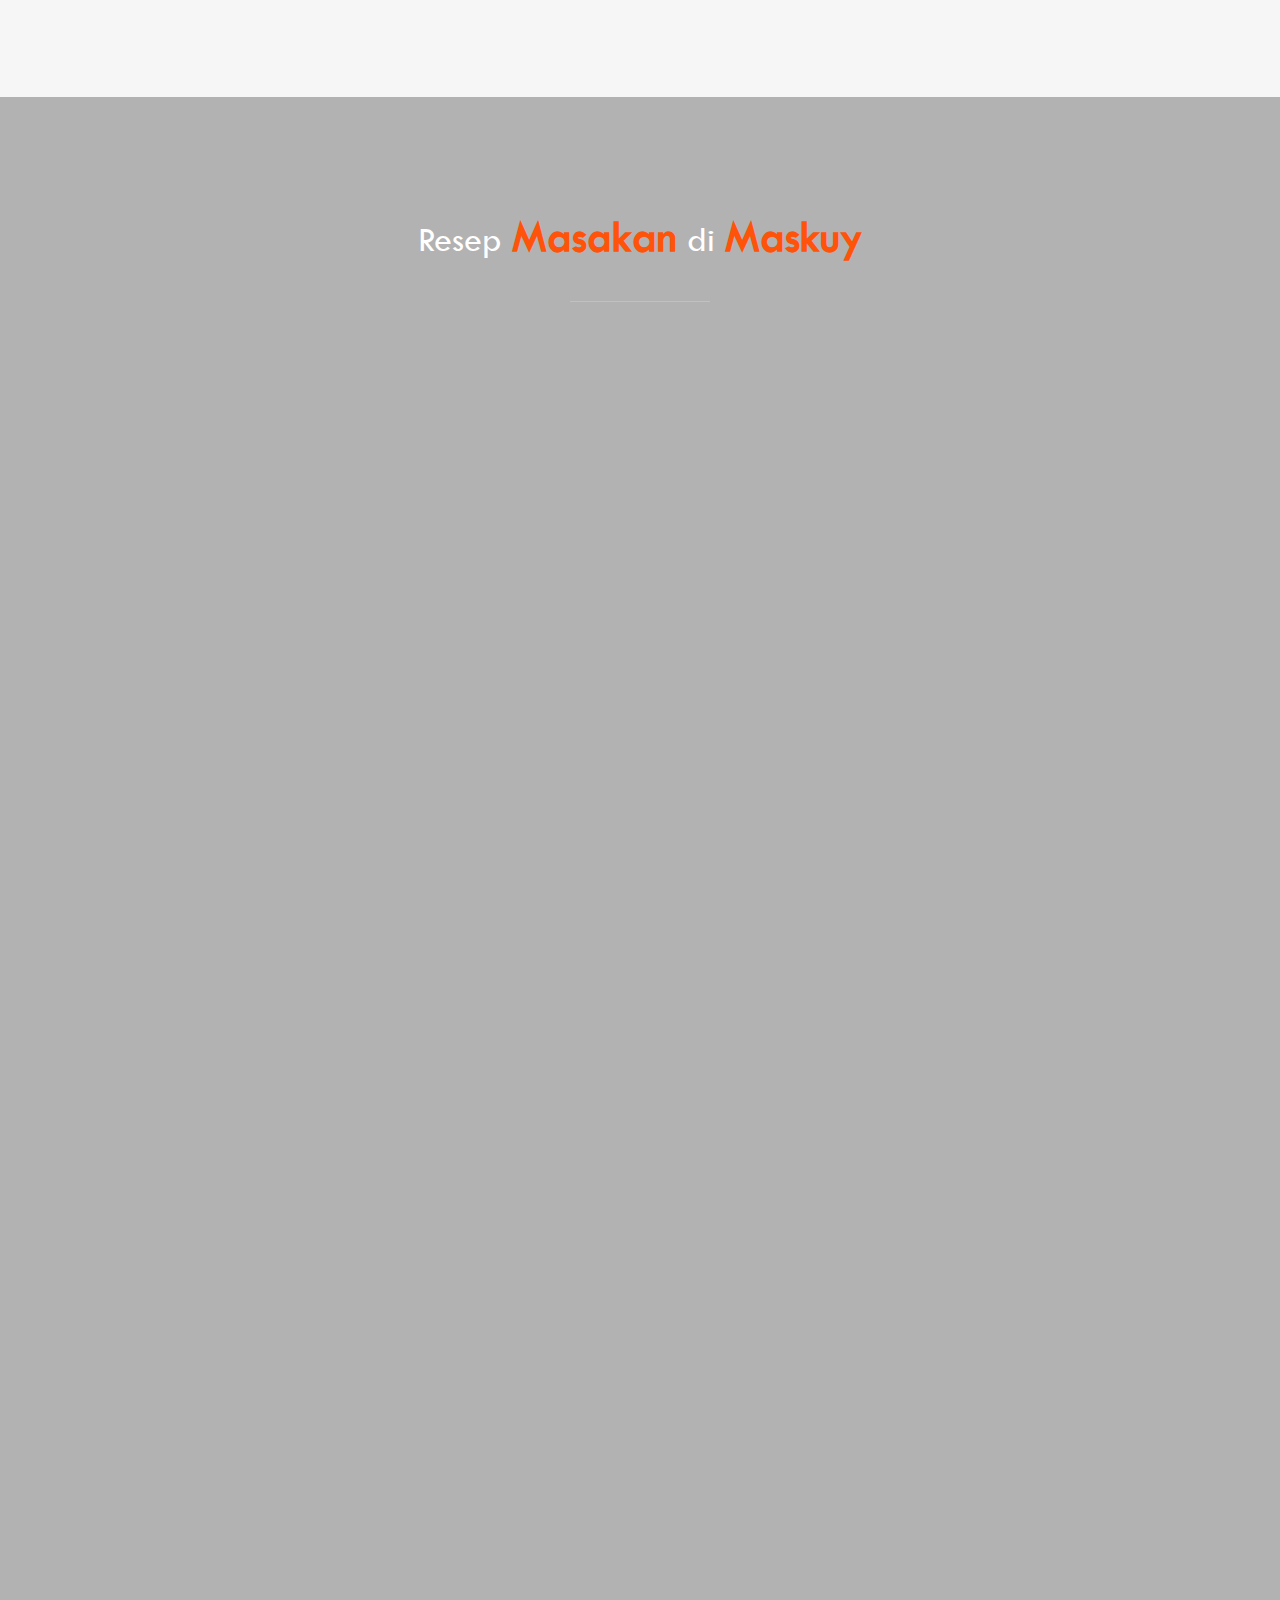
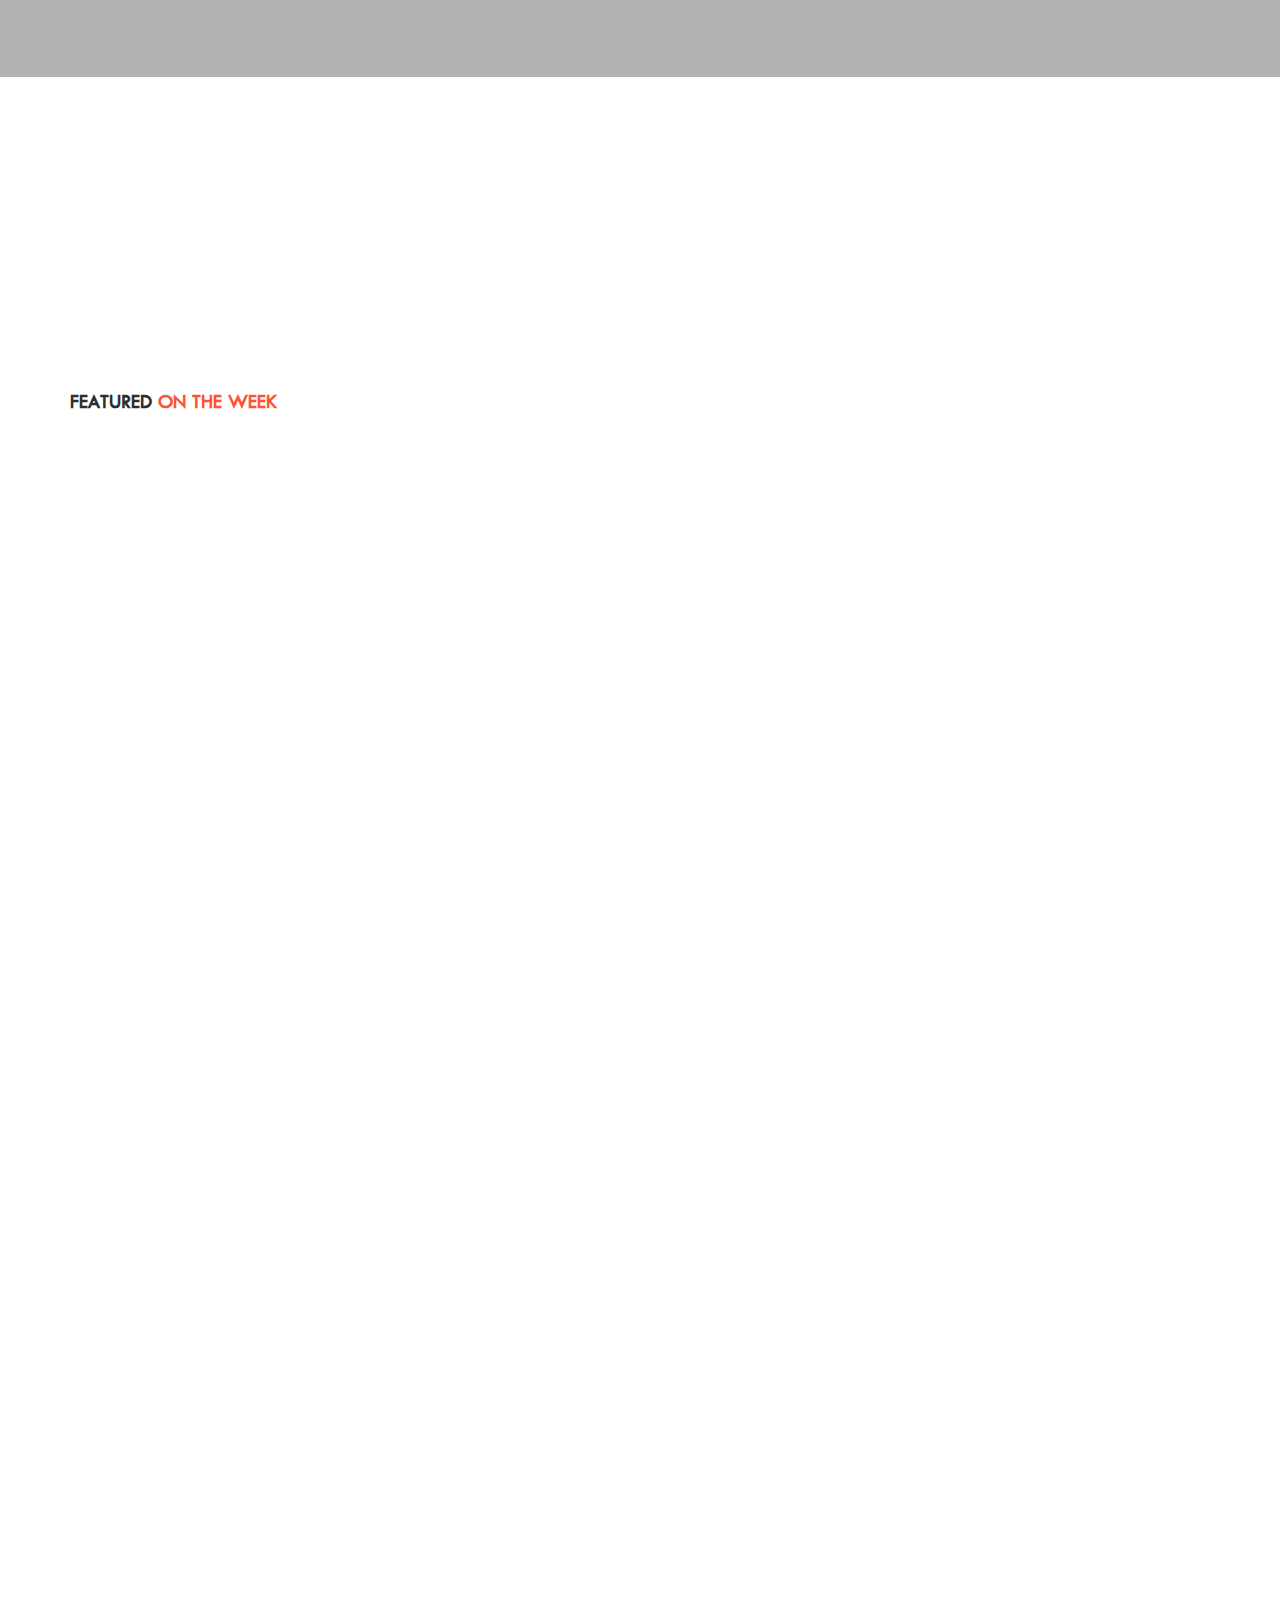
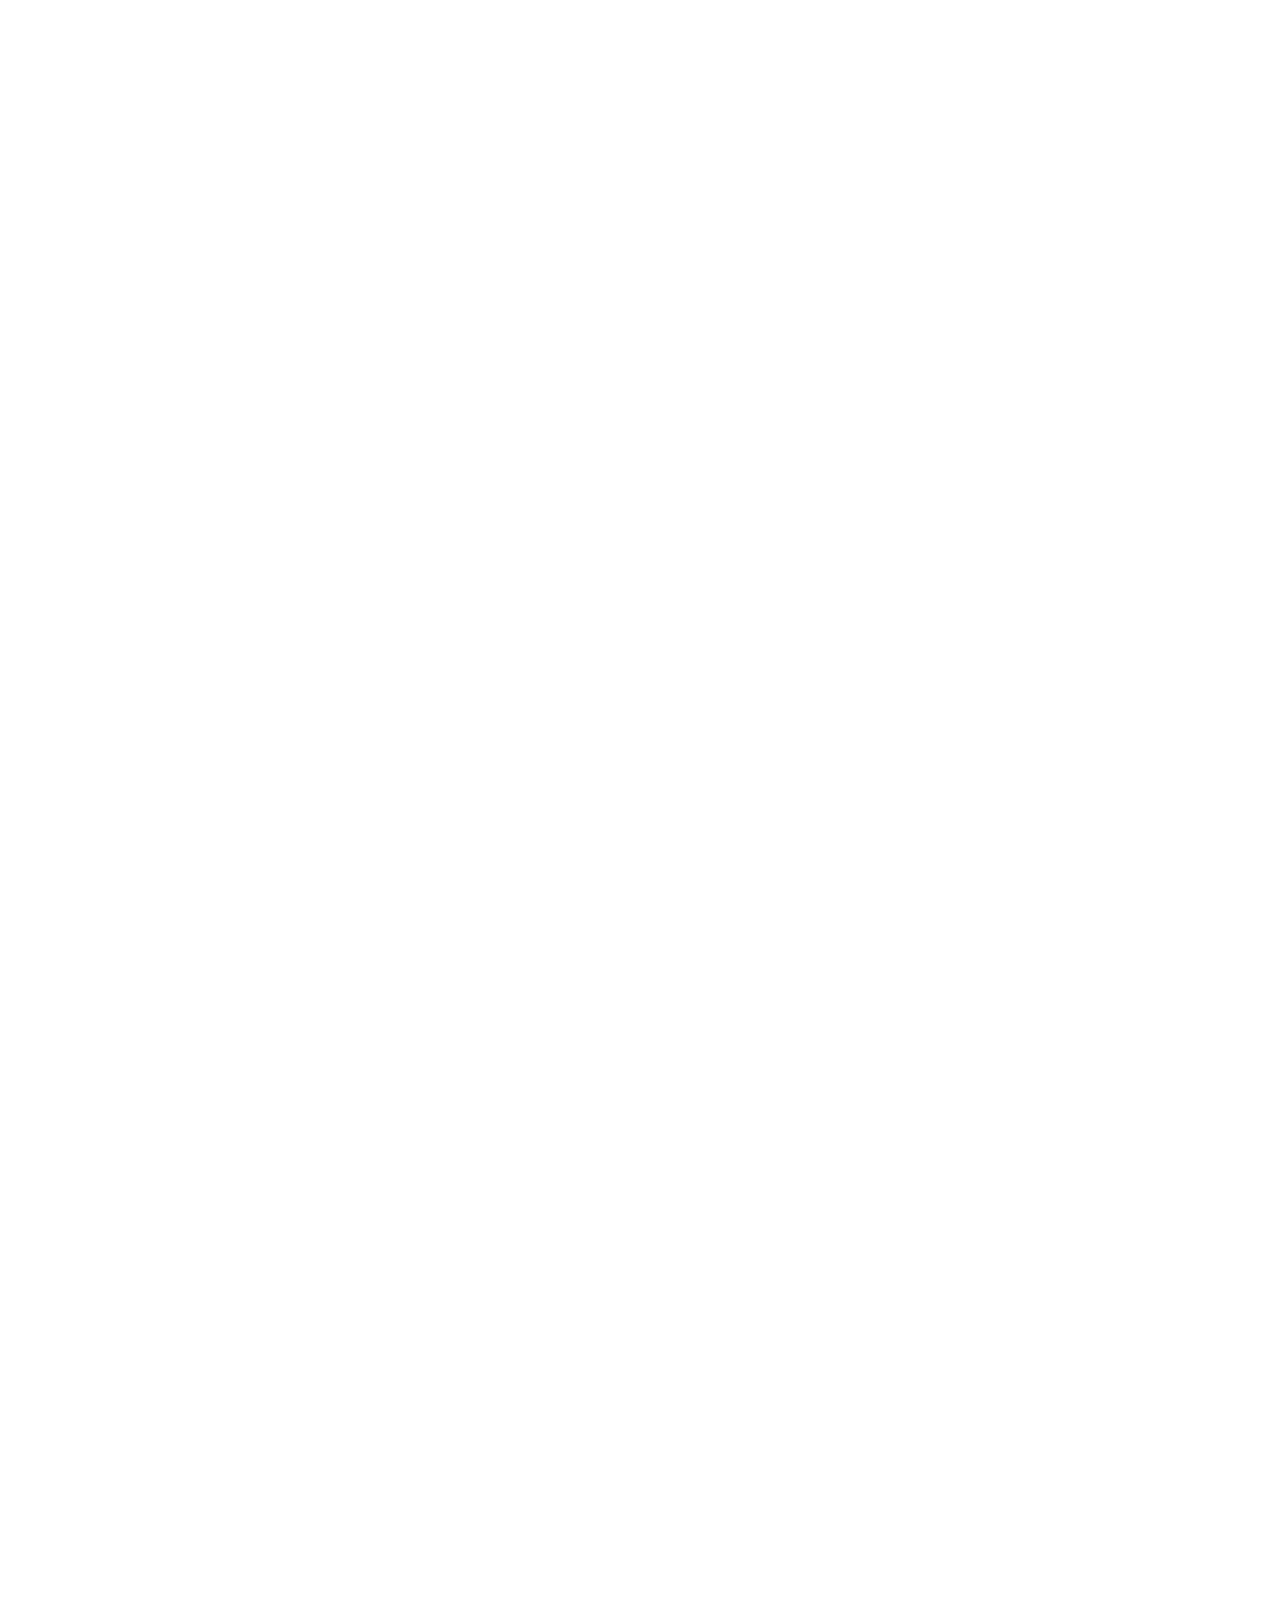
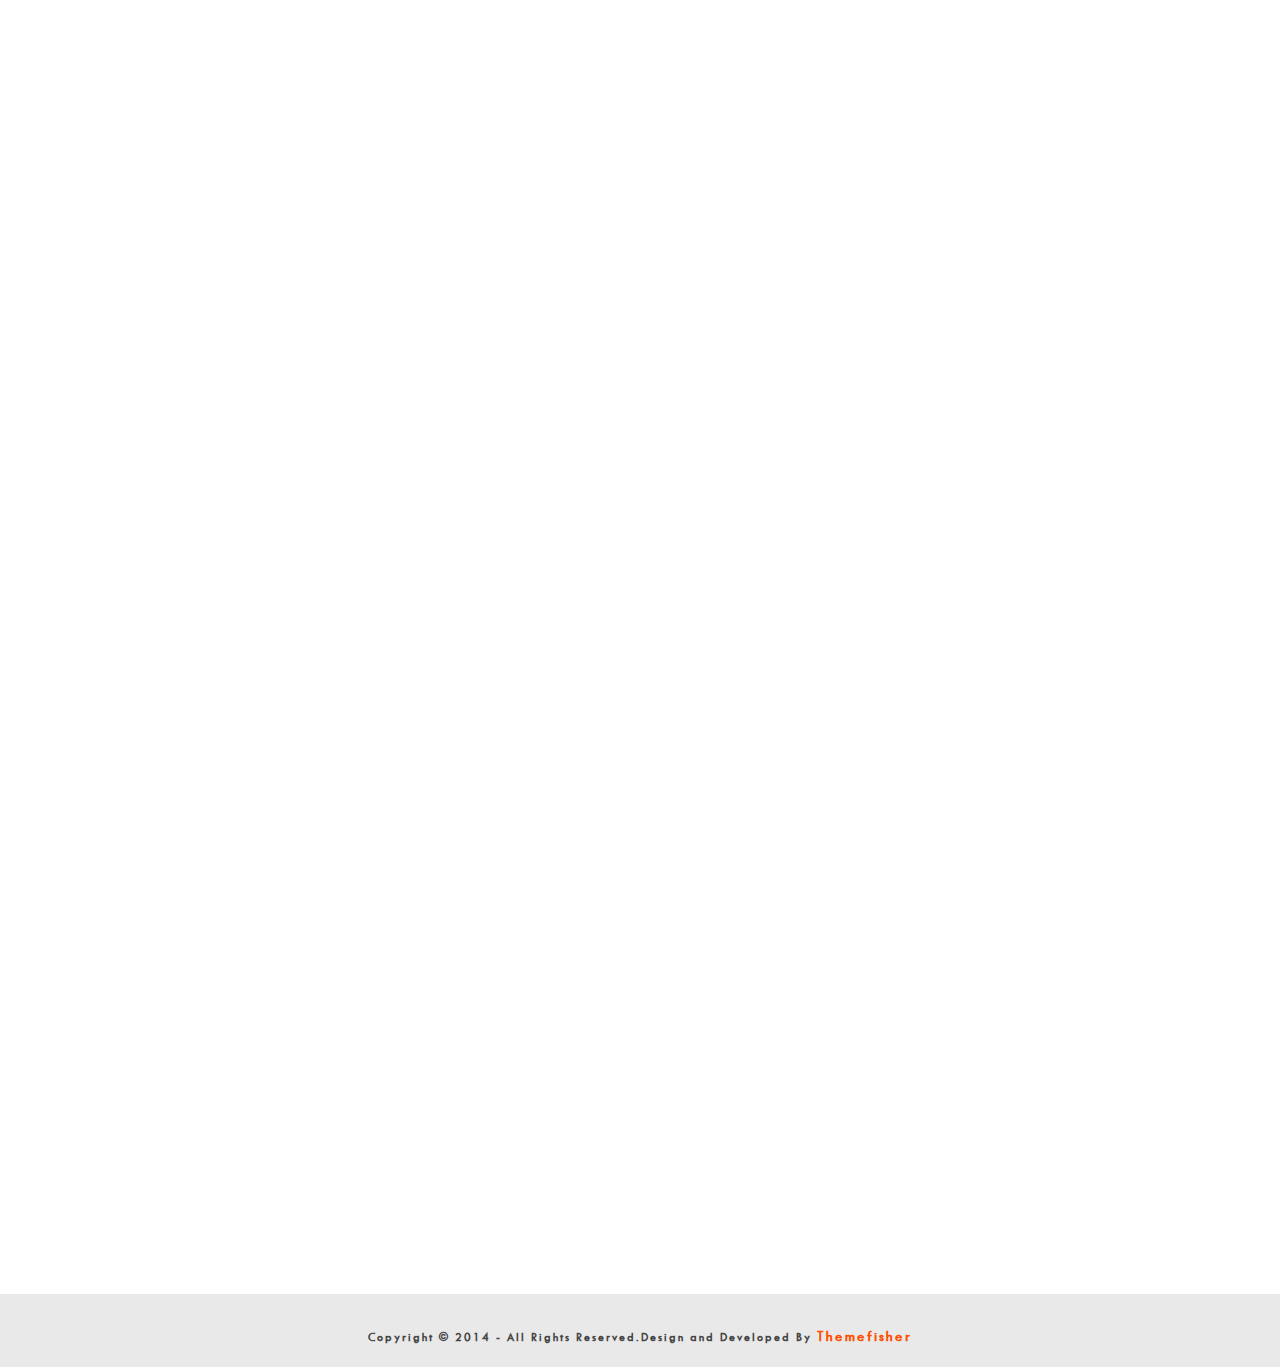
==== commit bc6cd8e9: "Update index.html" ====
--- a/index.html
+++ b/index.html
@@ -3,7 +3,7 @@
 	<head>
 		<meta charset="utf-8">
 		<meta http-equiv="X-UA-Compatible" content="IE=edge">
-		<title>HOMEPAGE</title>
+		<title>Restaurant One Page HTML5 Template</title>
 		<meta name="description" content="">
 		<meta name="viewport" content="width=device-width, initial-scale=1">
 		<link rel="stylesheet" href="css/owl.carousel.css">
@@ -159,7 +159,7 @@
                                     <p>Steik adalah sepotong besar daging, biasanya daging sapi. Daging merah, dada ayam dan ikan sering kali dipotong menjadi steik. Kebanyakan steik dipotong tegak lurus dengan serat otot, menambah kelegitan daging. Steik biasanya dimasak dengan dipanggang, meskipun dapat digoreng atau di-"broil".</p>
                                 </div>
                                 <div class="blog-img-2">
-                                    <a href="steik.html">
+                                    <a href="html/steik.html">
                                     	<img src="images/blog/blog-img-3.jpg" alt="blog-img">
                                     </a>
                                 </div>
@@ -357,106 +357,6 @@
             </div>
         </div>
     </section>
-    <section id="contact-us">
-        <div class="container">
-            <div class="row">
-                <div class="col-md-12">
-                    <div class="block">
-                        <h1 class="heading wow fadeInUp" data-wow-duration="500ms" data-wow-delay="300ms"> <span>CONTACT US</span></h1>
-                        <h3 class="title wow fadeInLeft" data-wow-duration="500ms" data-wow-delay="300ms">Sign Up for <span>Email Alerts</span> </h3>
-                        <form>
-                            <div class="form-group wow fadeInDown" data-wow-duration="500ms" data-wow-delay="600ms">
-                                <input type="email" class="form-control" id="exampleInputEmail1" placeholder="Write your full name here...">
-                            </div>
-                            <div class="form-group wow fadeInDown" data-wow-duration="500ms" data-wow-delay="800ms">
-                                <input type="text" class="form-control" placeholder="Write your email address here...">
-                            </div>
-                            <div class="form-group wow fadeInDown" data-wow-duration="500ms" data-wow-delay="1000ms">
-                                <textarea class="form-control" rows="3" placeholder="Write your message here..."></textarea>
-                            </div>
-                        </form>
-                        <a class="btn btn-default wow bounceIn" data-wow-duration="500ms" data-wow-delay="1300ms" href="#" role="button">send your message</a>
-                    </div>
-                </div>
-            </div>
-        </div>
-    </section>
-    <section id="footer">
-        <div class="container">
-            <div class="row">
-                <div class="col-md-4">
-                    <div class="block wow fadeInLeft"  data-wow-delay="200ms">
-                        <h3>CONTACT <span>INFO</span></h3>
-                        <div class="info">
-                            <ul>
-                                <li>
-                                  <h4><i class="fa fa-phone"></i>Telefone</h4>
-                                  <p>+628349183038</p>
-                                    
-                                </li>
-                                <li>
-                                  <h4><i class="fa fa-map-marker"></i>Address</h4>
-                                  <p>Jl. Ringroad Selatan, Kragilan, Tamanan, Kec. Banguntapan, Bantul, Daerah Istimewa Yogyakarta 55191</p>
-                                </li>
-                                <li>
-                                  <h4><i class="fa fa-envelope"></i>E mail</h4>
-                                  <p>Maskuy@gmail.com</p>
-                                  
-                                </li>
-                            </ul>
-                        </div>
-                    </div>
-                </div>
-                
-                <div class="col-md-4">
-                    <div class="block wow fadeInLeft"  data-wow-delay="1100ms">
-                        <div class="gallary">
-                            <h3>PHOTO <span>Terbaru</span></h3>
-                            <ul>
-                                <li>
-                                    <a href="#"><img src="images/photo/photo-1.jpg" alt=""></a>
-                                </li>
-                                <li>
-                                    <a href="#"><img src="images/photo/photo-2.jpg" alt=""></a>
-                                </li>
-                                <li>
-                                    <a href="#"><img src="images/photo/photo-3.jpg" alt=""></a>
-                                </li>
-                                <li>
-                                    <a href="#"><img src="images/photo/photo-4.jpg" alt=""></a>
-                                </li>
-                            </ul>
-                        </div>
-                        <div class="social-media-link">
-                            <h3>Follow <span>US</span></h3>
-                            <ul>
-                                <li>
-                                    <a href="#">
-                                        <i class="fa fa-twitter"></i>
-                                    </a>
-                                </li>
-                                <li>
-                                    <a href="#">
-                                        <i class="fa fa-facebook"></i>
-                                    </a>
-                                </li>
-                                <li>
-                                    <a href="#">
-                                        <i class="fa fa-dribbble"></i>
-                                    </a>
-                                </li>
-                                <li>
-                                    <a href="#">
-                                        <i class="fa fa-behance"></i>
-                                    </a>
-                                </li>
-                            </ul>
-                        </div>
-                    </div>
-                </div>
-            </div>
-        </div>
-    </section>
     <footer id="footer-bottom">
         <div class="container">
             <div class="row">
